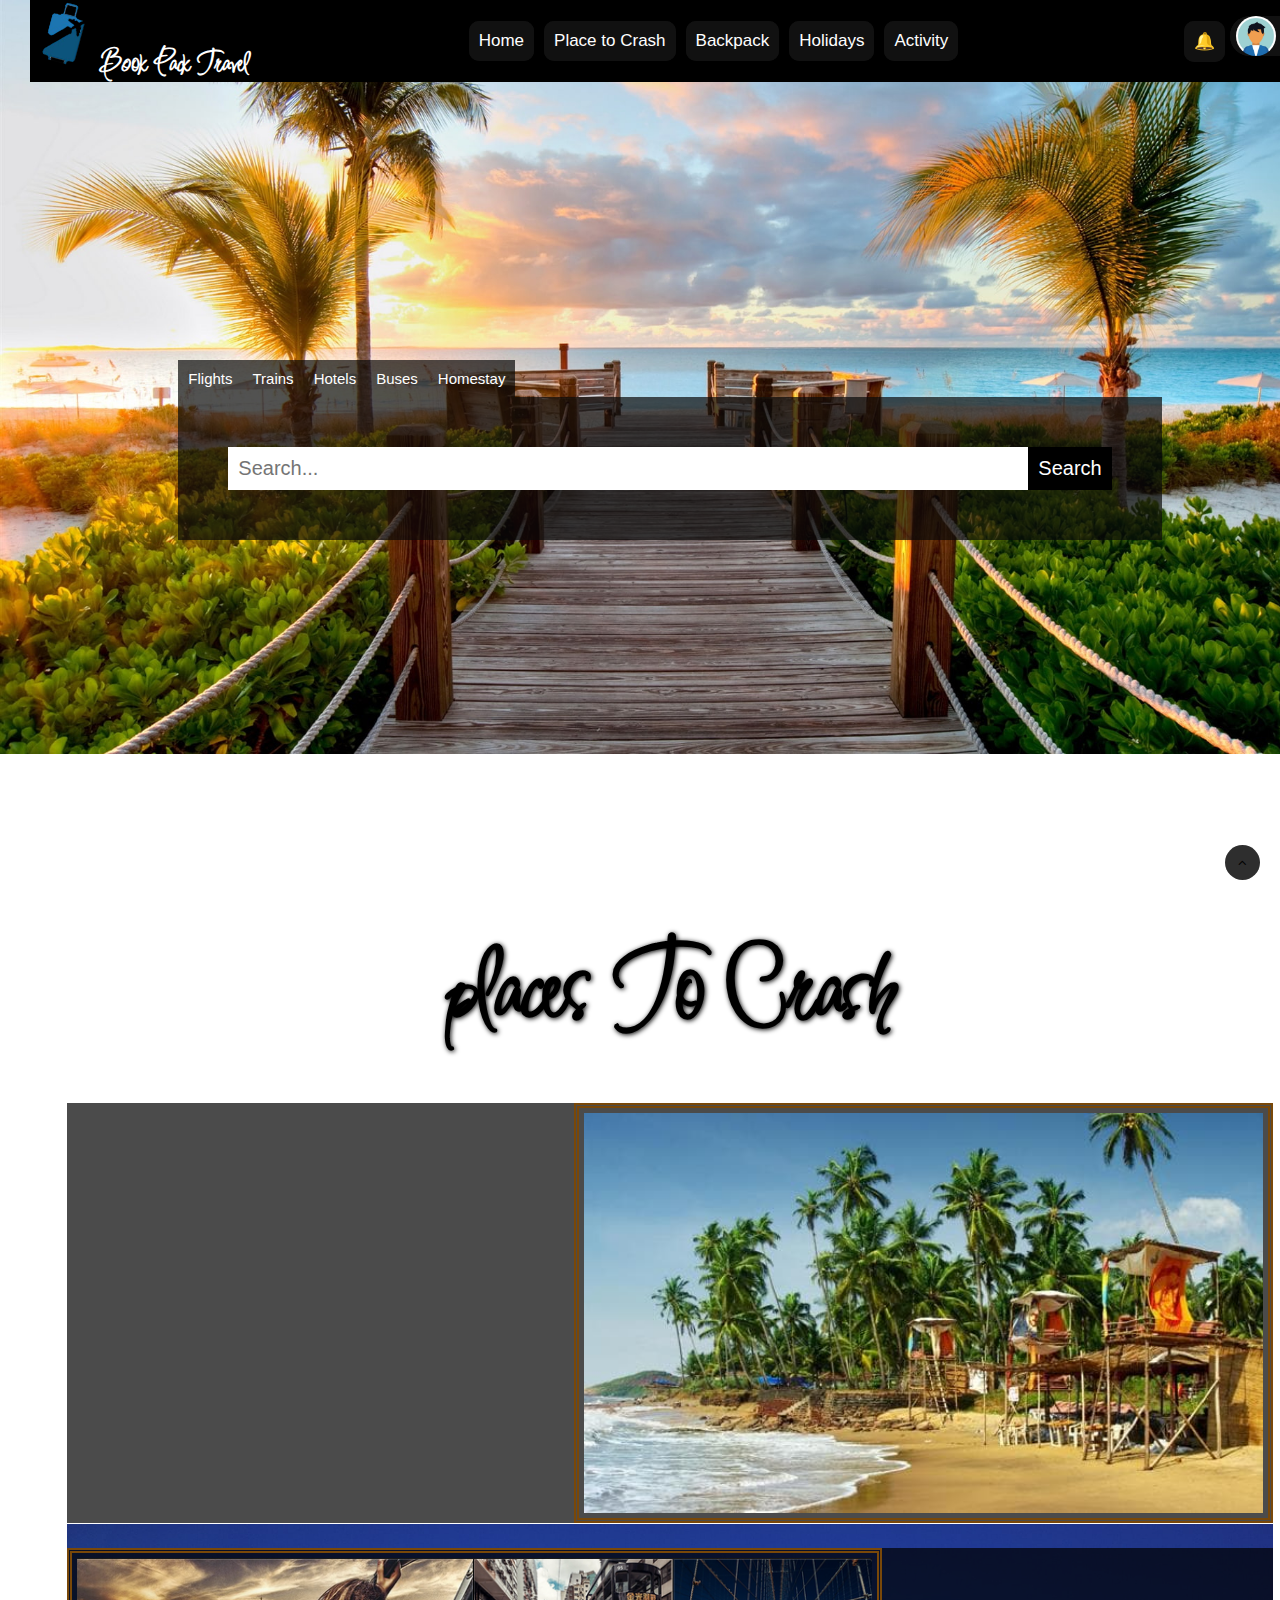
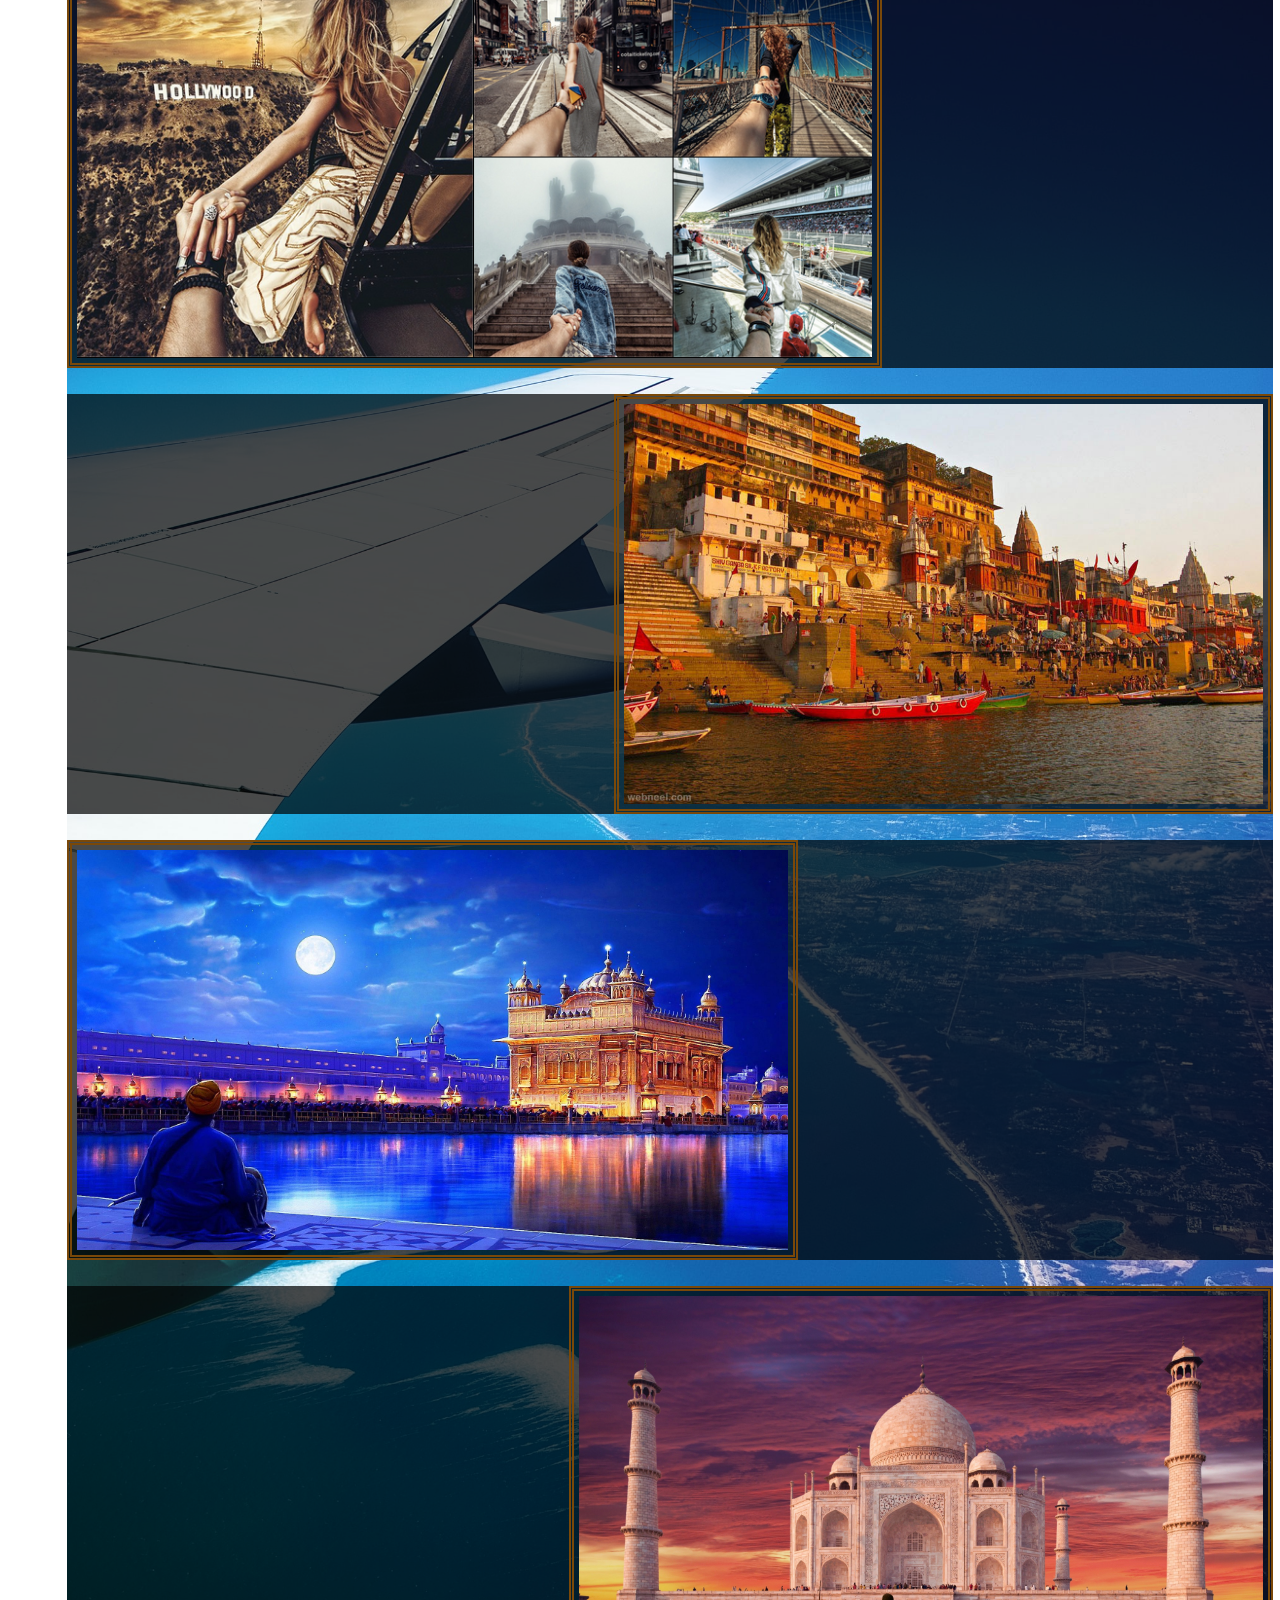
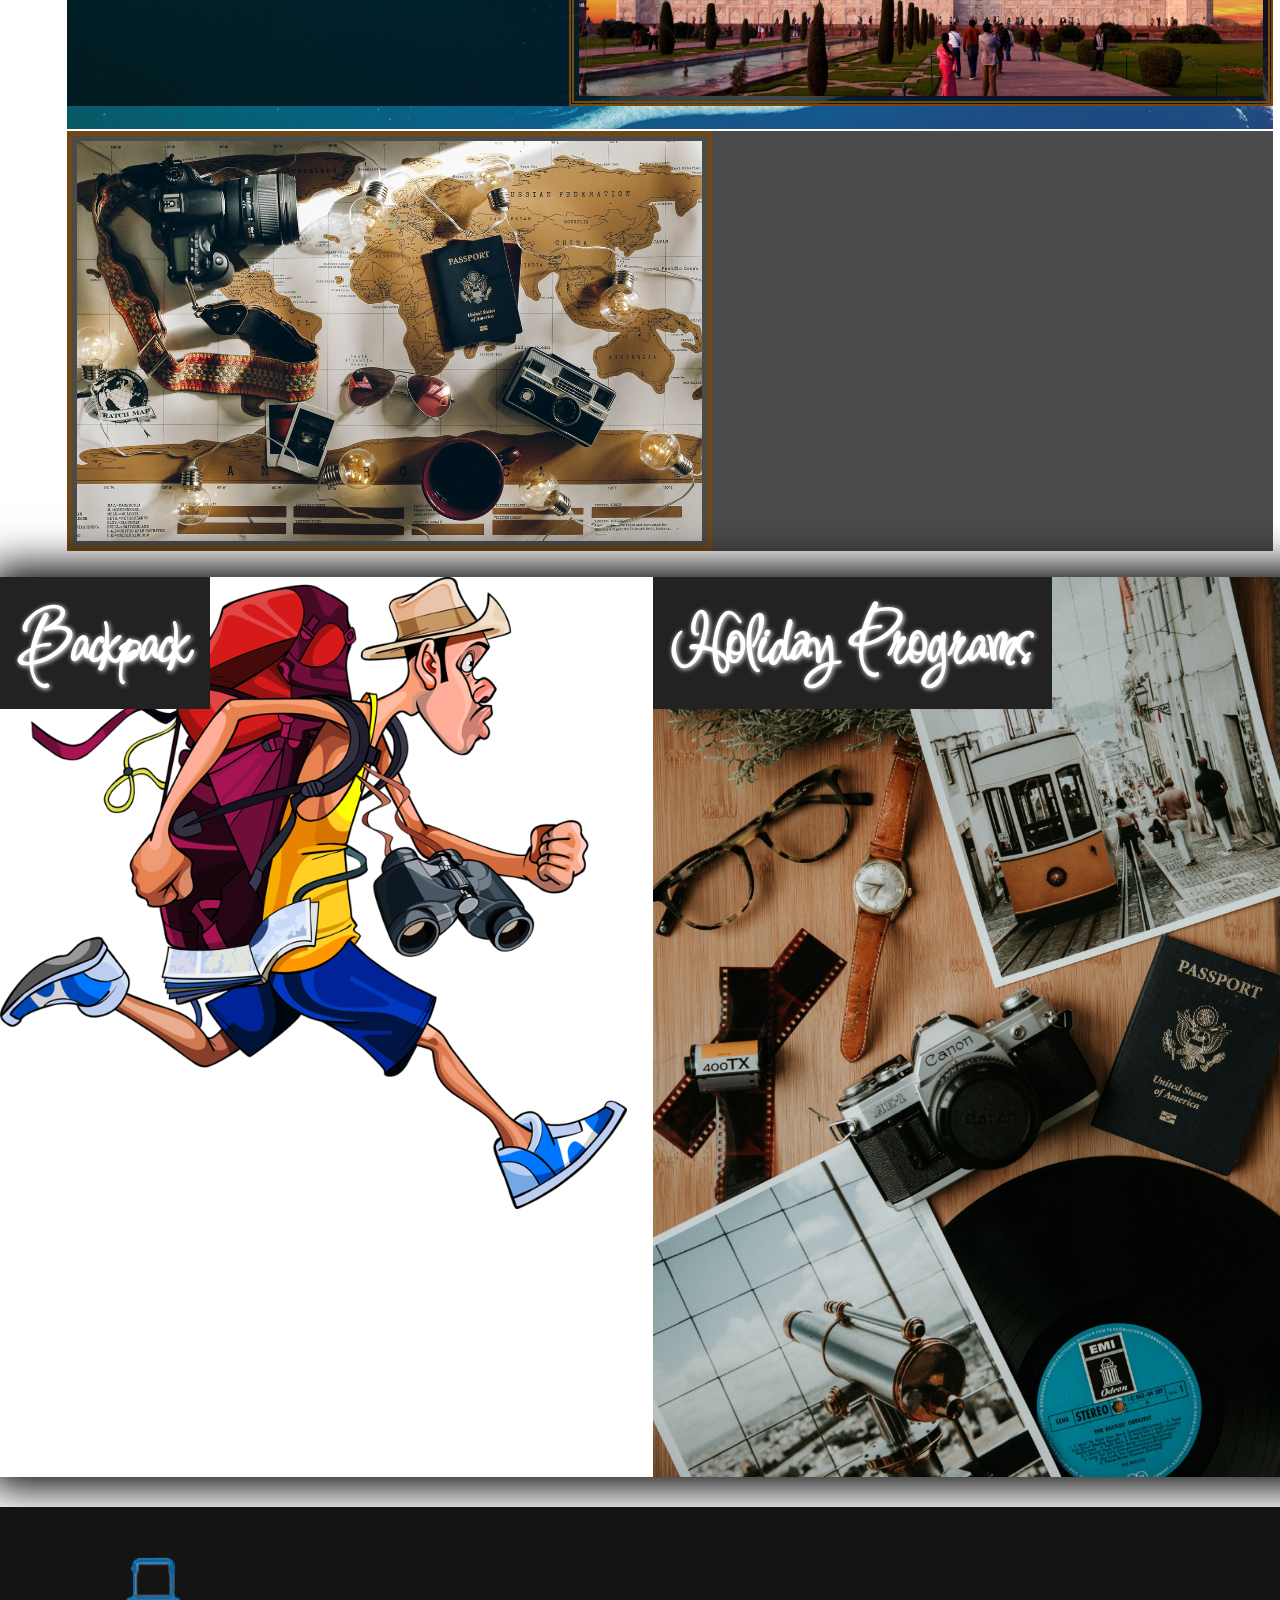
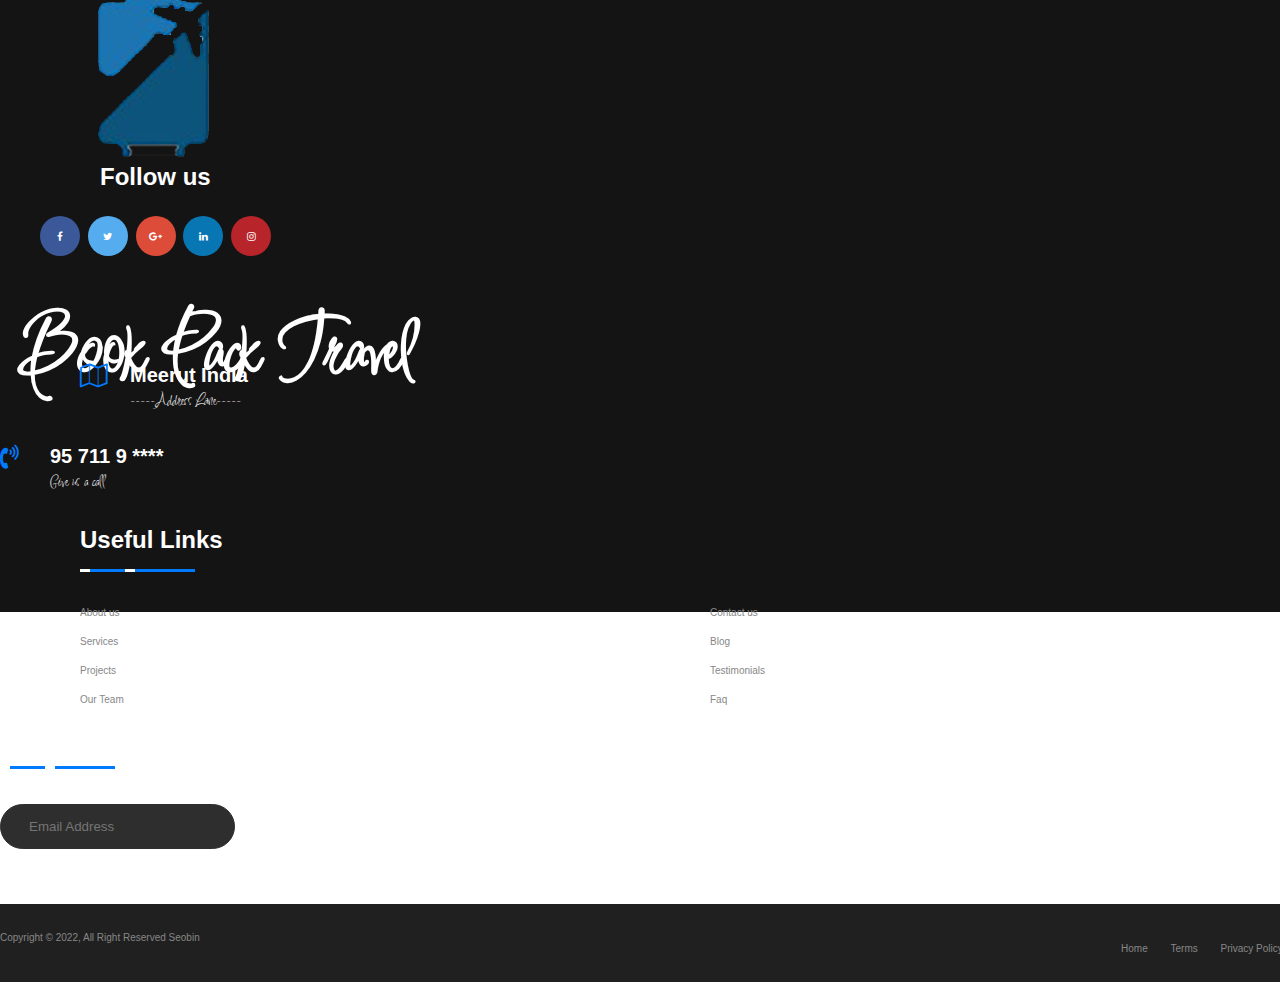
==== index.html @ 467747d4 "Add files via upload" ====
<html>
    <head>
        <title>BookPackTravel</title>
        <link rel = "icon" type = "image/png" href = "images/logo_short.png">
        <!-- Font Awesome -->
        <link href="https://cdnjs.cloudflare.com/ajax/libs/font-awesome/6.0.0/css/all.min.css" rel="stylesheet"/>
        <!-- Google Fonts -->
        <link href="https://fonts.googleapis.com/css?family=Roboto:300,400,500,700&display=swap" rel="stylesheet"/>
        <!-- MDB -->
        <link href="https://cdnjs.cloudflare.com/ajax/libs/mdb-ui-kit/3.11.0/mdb.min.css"rel="stylesheet"/>
        <link rel="preconnect" href="https://fonts.googleapis.com">
        <link rel="preconnect" href="https://fonts.gstatic.com" crossorigin>
        <link href="https://fonts.googleapis.com/css2?family=Inspiration&display=swap" rel="stylesheet">
        <link rel="stylesheet" href="main.css"/>
        <link rel="stylesheet" href="https://cdnjs.cloudflare.com/ajax/libs/font-awesome/4.7.0/css/font-awesome.css" />
    </head>
    <body>
        <header>
            <span class="headerLogo"><a href="#"><img src="images/logo_short.png">Book Pack Travel</a></span>
            <ul>
                <li>Home</li>
                <li>Place to Crash</li>
                <li>Backpack</li>
                <li>Holidays</li>
                <li>Activity</li>
            </ul>
            <ul>
                <li>&#128276;</li>
                <li class="profileImage"><img src="images/profile.jpg"/>
                <p id="showProfile">&#9698;</p>
                </li>
            </ul>
            <div class="profile" id="profile">
                <ol>
                    <li>Profile</li>
                    <li>My Programs</li>
                    <li>My Account</li>
                    <li onclick="console.log('logout works')">Log out</li>
                </ol>
            </div>
        </header>
        <div class="main">
            <div id="nav">
                <div class="transport">
                    <button>Flights</button>
                    <button>Trains</button>
                    <button>Hotels</button>
                    <button>Buses</button>
                    <button>Homestay</button>
                </div>
                <div class="searchDiv">
                    <input type="text" placeholder="Search..."/>
                    <input type="button" value="Search">
                </div>
            </div>
        </div>
        <h1 class="label">places To Crash</h1>
        <div class="placesToCrash" id="placesToCrash">
            <div class="site">
                <div class="desc"></div>
                <img src="images/pic8.jpg"/>
            </div>
            <div class="site">
                <img src="images/pic2.png"/>
                <div class="desc"></div>
            </div>
            <div class="site">
                <div class="desc"></div>
                <img src="images/pic9.jpg"/>
            </div>
            <div class="site">
                <img src="images/pic10.jpg"/>
                <div class="desc"></div>
            </div>
            <div class="site">
                <div class="desc"></div>
                <img src="images/pic11.jpg"/>
            </div>
            <div class="site">
                <img src="images/pic1.jpeg"/>
                <div class="desc"></div>
            </div>
        </div>

        <div class="submain">
            <span class="backpack">
                <div>
                    <h1 class="label">Backpack</h1>
                    <div id="backpack">
                        
                    </div>
                </div>
            </span>
            <span class="holiday">
                <div>
                    <h1 class="label">Holiday Programs</h1>
                    <div  id="holidays">

                    </div>
                </div>
            </span>
        </div>
        <footer id="dk-footer" class="dk-footer">
            <div class="container">
                <div class="row">
                    <div class="col-md-12 col-lg-4">
                        <div class="dk-footer-box-info">
                            <a href="index.html" class="footer-logo">
                                <img src="images/logo_short.png" alt="footer_logo" class="img-fluid">
                            </a>
                            <div class="footer-social-link">
                                <h3>Follow us</h3>
                                <ul>
                                    <li>
                                        <a href="#">
                                            <i class="fa fa-facebook"></i>
                                        </a>
                                    </li>
                                    <li>
                                        <a href="#">
                                            <i class="fa fa-twitter"></i>
                                        </a>
                                    </li>
                                    <li>
                                        <a href="#">
                                            <i class="fa fa-google-plus"></i>
                                        </a>
                                    </li>
                                    <li>
                                        <a href="#">
                                            <i class="fa fa-linkedin"></i>
                                        </a>
                                    </li>
                                    <li>
                                        <a href="#">
                                            <i class="fa fa-instagram"></i>
                                        </a>
                                    </li>
                                </ul>
                            </div>
                            <!-- End Social link -->
                        </div>
                        <!-- End Footer info -->
                        <div class="footer-awarad">
                            <img src="images/icon/best.png" alt="">
                            <p>Book Pack Travel</p>
                        </div>
                    </div>
                    <!-- End Col -->
                    <div class="col-md-12 col-lg-8">
                        <div class="row">
                            <div class="col-md-6">
                                <div class="contact-us">
                                    <div class="contact-icon">
                                        <i class="fa fa-map-o" aria-hidden="true"></i>
                                    </div>
                                    <!-- End contact Icon -->
                                    <div class="contact-info">
                                        <h3>Meerut India</h3>
                                        <p>-----Address Lane-----</p>
                                    </div>
                                    <!-- End Contact Info -->
                                </div>
                                <!-- End Contact Us -->
                            </div>
                            <!-- End Col -->
                            <div class="col-md-6">
                                <div class="contact-us contact-us-last">
                                    <div class="contact-icon">
                                        <i class="fa fa-volume-control-phone" aria-hidden="true"></i>
                                    </div>
                                    <!-- End contact Icon -->
                                    <div class="contact-info">
                                        <h3>95 711 9 ****</h3>
                                        <p>Give us a call</p>
                                    </div>
                                    <!-- End Contact Info -->
                                </div>
                                <!-- End Contact Us -->
                            </div>
                            <!-- End Col -->
                        </div>
                        <!-- End Contact Row -->
                        <div class="row">
                            <div class="col-md-12 col-lg-6">
                                <div class="footer-widget footer-left-widget">
                                    <div class="section-heading">
                                        <h3>Useful Links</h3>
                                        <span class="animate-border border-black"></span>
                                    </div>
                                    <ul>
                                        <li>
                                            <a href="#">About us</a>
                                        </li>
                                        <li>
                                            <a href="#">Services</a>
                                        </li>
                                        <li>
                                            <a href="#">Projects</a>
                                        </li>
                                        <li>
                                            <a href="#">Our Team</a>
                                        </li>
                                    </ul>
                                    <ul>
                                        <li>
                                            <a href="#">Contact us</a>
                                        </li>
                                        <li>
                                            <a href="#">Blog</a>
                                        </li>
                                        <li>
                                            <a href="#">Testimonials</a>
                                        </li>
                                        <li>
                                            <a href="#">Faq</a>
                                        </li>
                                    </ul>
                                </div>
                                <!-- End Footer Widget -->
                            </div>
                            <!-- End col -->
                            <div class="col-md-12 col-lg-6">
                                <div class="footer-widget">
                                    <div class="section-heading">
                                        <h3>Subscribe</h3>
                                        <span class="animate-border border-black"></span>
                                    </div>
                                    <form action="#">
                                        <div class="form-row">
                                            <div class="col dk-footer-form">
                                                <input type="email" class="form-control" placeholder="Email Address">
                                                <button type="submit">
                                                    <i class="fa fa-send"></i>
                                                </button>
                                            </div>
                                        </div>
                                    </form>
                                    <!-- End form -->
                                </div>
                                <!-- End footer widget -->
                            </div>
                            <!-- End Col -->
                        </div>
                        <!-- End Row -->
                    </div>
                    <!-- End Col -->
                </div>
                <!-- End Widget Row -->
            </div>
            <!-- End Contact Container -->
    
    
            <div class="copyright">
                <div class="container">
                    <div class="row">
                        <div class="col-md-6">
                            <span>Copyright © 2022, All Right Reserved Seobin</span>
                        </div>
                        <!-- End Col -->
                        <div class="col-md-6">
                            <div class="copyright-menu">
                                <ul>
                                    <li>
                                        <a href="#">Home</a>
                                    </li>
                                    <li>
                                        <a href="#">Terms</a>
                                    </li>
                                    <li>
                                        <a href="#">Privacy Policy</a>
                                    </li>
                                    <li>
                                        <a href="#">Contact</a>
                                    </li>
                                </ul>
                            </div>
                        </div>
                        <!-- End col -->
                    </div>
                    <!-- End Row -->
                </div>
                <!-- End Copyright Container -->
            </div>
            <!-- End Copyright -->
            <!-- Back to top -->
            <div id="back-to-top" class="back-to-top">
                <button class="btn btn-dark" title="Back to Top" style="display: block;">
                    <i class="fa fa-angle-up"></i>
                </button>
            </div>
            <!-- End Back to top -->
    </footer>
        <script src="main.js"/>
        <!-- MDB -->
        <script
        type="text/javascript"
        src="https://cdnjs.cloudflare.com/ajax/libs/mdb-ui-kit/3.11.0/mdb.min.js"
        ></script>
    </body>
</html>
---- main.css ----
*{
    margin:0;
    outline:0;
    border:0;
}
body {
    font-size: 10px;
    font-family: poppin, Helvetica, sans-serif;
    margin:0;
    outline:0;
    display: flex;
    flex-direction: column;
    flex-wrap: nowrap;
    justify-content: space-around;
    align-content: space-around;
    align-items: center;
    min-width: 1340px;
    width:100%;
}

header{
    display: flex;
    flex-wrap: wrap;
    flex-direction: row;
    position:fixed;
    background: #262b3100;
    color: #fff;
    justify-content: space-between;
    min-height: max-content;
    max-height: max-content;
    align-content: flex-end;
    position:absolute;
    top:0;
    align-items: center;
    min-width: 100%;
    position:fixed;
    background: #000;
    z-index: 999;
}

.profileImage{
    padding: 0;
    margin: 0;
    border-radius: 100px 100px 100px 100px;
    overflow: hidden;
    height: 40px;
    width: 80px;
    display: flex;
    flex-direction: row;
    flex-wrap: nowrap;
    justify-content: space-around;
    align-items: center;
}
.profileImage p{
    transform: rotate(45deg);
    transition: all 0.2s;
    margin:1px;
}
.profileImage p:hover{
    color:blueviolet;
}

.profile{
    display:none;
    position:absolute;
    right:0;
    top:50px;
}
header li img{
    max-width: 40px;
    margin:0;
    padding:0;
    border-radius: 100px 100px 100px 100px;
}
header a img{
    width:70px;
    transform: rotate(15deg);
    padding-bottom: 5px;
}
header a{
    color: inherit;
    font-family: "Inspiration",fantasy;
    font-size: 30px;
    font-weight: bolder;
}
a{
    cursor: pointer;
    text-decoration: none;
}
header ul{
    padding:10px;
}
ul{
    margin-block-start: 1em;
    margin-block-end: 1em;
    margin-inline-start: 0px;
    margin-inline-end: 0px;
    padding-inline-start: 40px;
    
}
header ul{
    list-style-type: none;
    list-style: none;
    padding:0;
    margin:0;
    right:20px;
}
header ul li{
    float:left;
    padding:10px;
    margin:5px;
    cursor:pointer;
    background: transparent;
    font-family:'Gill Sans', 'Gill Sans MT', Calibri, 'Trebuchet MS', sans-serif;
    font-weight:lighter;
    font-size: 17px;
}
header ul li{
    outline: none;
    color: #fff;
    background: #111;
    position: relative;
    z-index: 0;
    border-radius: 10px;
}
header ul li:before{
    content: '';
    background: linear-gradient(45deg, #ff0000, #ff7300, #fffb00, #48ff00, #00ffd5, #002bff, #7a00ff, #ff00c8, #ff0000);
    position: absolute;
    top: -2px;
    left:-2px;
    background-size: 400%;
    z-index: -1;
    filter: blur(5px);
    width: calc(100% + 4px);
    height: calc(100% + 4px);
    animation: glowing 20s linear infinite;
    opacity: 0;
    transition: opacity .3s ease-in-out;
    border-radius: 10px;
}
.main{
    top:10%;
	height:100%;
	width:100%;
	background:linear-gradient(to bottom, #19547b,#ffd89b);
	z-index:0;
    background-image: url("images/pic7.jpg");
    background-size: 100%;
    background-repeat: no-repeat;
    display: flex;
    flex-wrap: nowrap;
    flex-direction: column;
    align-content: space-around;
    align-items: center;
    justify-content: center;
}
.transport button{
    padding:10px;
    font-family: "poppins",sans-serif;
    font-size: 15px;
    background: rgba(9, 9, 9, 0.7);
    color:#fff;
    font-weight: 500;
}

.label{
    font-family: "Inspiration",fantasy;
    font-size: 108px;
    text-shadow: 1px 1px 5px;
    padding:20px;
    cursor: pointer;
}
.transport button:hover{
    background: rgb(253, 3, 3);
}

#nav{
    display: flex;
    flex-direction: column;
    flex-wrap: nowrap;
    align-items: flex-start;
}
.searchDiv{
    display: flex;
    flex-wrap: nowrap;
    flex-direction: row;
    align-content: space-around;
    align-items: center;
    justify-content: space-evenly;
    padding:50px;
    background: rgba(9,9,9,0.7);
}
.searchDiv input[type=text]{
    padding:10px;
    color:darkblue;
    width:800px;
    font-size: 20px;
}

.searchDiv input[type=button]{
    padding:10px;
    color:#fff;
    font-size: 20px;
    background: #000;
}

.transport{
    display: flex;
    flex-wrap: nowrap;
    flex-direction: row;
    align-content: space-around;
    align-items: center;
    justify-content: space-evenly;
}

header ul li:active{
    color:#000;
}
header ul li:active:after{
    background:transparent;
}
header ul li:hover:before{
    opacity:1;
}
header ul li:after{
    z-index: -1;
    content: '';
    position: absolute;
    width: 100%;
    height: 100%;
    background: #111;
    left: 0;
    top: 0;
    border-radius: 10px;
}
@keyframes glowing {
    0% { background-position: 0 0; }
    50% { background-position: 400% 0; }
    100% { background-position: 0 0; }
}
header ol{
    list-style-type: none;
    list-style: none;
    padding:0;
    margin:0;
    right:20px;
}
header ol li{
    padding:10px;
    margin:0;
    cursor:pointer;
    background: transparent;
    font-family:poppins, sans-serif;
    font-weight:lighter;
    font-size: 14px;
    background:#111111;
}
header li:hover{
    color:rgb(255, 255, 255);
    background:rgba(27, 27, 27, 0.714);
    font-weight: bold;
}

headerLogo{
    text-decoration:none;
    border: 0;
    outline: 0;
    vertical-align: baseline;
    background: transparent;
}

.placesToCrash{
    width:100%;
    background: url("images/pic4.jpg");
    background-size: 90%;
    background-repeat: no-repeat;
    background-position: center;
    height:300%;
    display: flex;
    flex-direction: column;
    flex-wrap: nowrap;
    align-items: center;
    justify-content: space-evenly;
}
.placesToCrash img{
    border: 5px double rgb(121, 72, 9);
    box-shadow: 0 0 20 10 black;
    padding:5px;
    margin:0;
    height:400px;
}

.site{
    background: rgba(0, 0, 0, 0.705);
    width:90%;
    display: flex;
    justify-content: space-between;
    align-content: stretch;
    align-items: stretch;
    flex-direction: row;
    flex-wrap: nowrap;
}



.backpack{
    position:absolute;
    width:49%;
    left:0;
    height:100%;
    background: url("images/pic5.png");
    background-size: 100%;
    background-repeat: no-repeat;
}

.holiday{
    position:absolute;
    right:0;
    background:url("images/pic3.jpg");
    background-size: 100%;
    background-repeat: no-repeat;
    width:49%;
    height:100%;
    
}
.submain{
    width:100%;
    height:100%;
    box-shadow: 0px 0px 40px 10px black;
}

.submain .label{
    font-size: 72px;
    color:#fff;
    background: #222;
    position:absolute;
}

footer{
    margin-top:30px;
    width:100%;
    height:70%;
    background: #111;
}

.footer-widget p {
    margin-bottom: 27px;
}
p {
    font-family: 'Nunito', sans-serif;
    font-size: 16px;
    line-height: 28px;
}

   .animate-border {
  position: relative;
  display: block;
  width: 115px;
  height: 3px;
  background: #007bff; }

.animate-border:after {
  position: absolute;
  content: "";
  width: 35px;
  height: 3px;
  left: 0;
  bottom: 0;
  border-left: 10px solid #fff;
  border-right: 10px solid #fff;
  -webkit-animation: animborder 2s linear infinite;
  animation: animborder 2s linear infinite; }

@-webkit-keyframes animborder {
  0% {
    -webkit-transform: translateX(0px);
    transform: translateX(0px); }
  100% {
    -webkit-transform: translateX(113px);
    transform: translateX(113px); } }

@keyframes animborder {
  0% {
    -webkit-transform: translateX(0px);
    transform: translateX(0px); }
  100% {
    -webkit-transform: translateX(113px);
    transform: translateX(113px); } }

.animate-border.border-white:after {
  border-color: #fff; }

.animate-border.border-yellow:after {
  border-color: #F5B02E; }

.animate-border.border-orange:after {
  border-right-color: #007bff;
  border-left-color: #007bff; }

.animate-border.border-ash:after {
  border-right-color: #EEF0EF;
  border-left-color: #EEF0EF; }

.animate-border.border-offwhite:after {
  border-right-color: #F7F9F8;
  border-left-color: #F7F9F8; }

/* Animated heading border */
@keyframes primary-short {
  0% {
    width: 15%; }
  50% {
    width: 90%; }
  100% {
    width: 10%; } }

@keyframes primary-long {
  0% {
    width: 80%; }
  50% {
    width: 0%; }
  100% {
    width: 80%; } } 

p{
    font-family: "Inspiration",fantasy;
}
.dk-footer {
  padding: 75px 0 0;
  background-color: #151414;
  position: relative;
  z-index: 2; }
  .dk-footer .contact-us {
    margin-top: 0;
    margin-bottom: 30px;
    padding-left: 80px; }
    .dk-footer .contact-us .contact-info {
      margin-left: 50px; }
    .dk-footer .contact-us.contact-us-last {
      margin-left: -80px; }
  .dk-footer .contact-icon i {
    font-size: 24px;
    top: -15px;
    position: relative;
    color:#007bff; }

.dk-footer-box-info {
  position: absolute;
  top: 0px;
  background: transparent;
  padding: 40px;
  z-index: 2; }
  .dk-footer-box-info .footer-social-link h3 {
    color: #fff;
    font-size: 24px;
    padding-left:60px ;
    margin-bottom: 25px; }
  .dk-footer-box-info .footer-social-link ul {
    list-style-type: none;
    padding: 0;
    margin: 0; 
}
  .dk-footer-box-info .footer-social-link li {
    display: inline-block; }
  .dk-footer-box-info .footer-social-link a i {
    display: block;
    width: 40px;
    height: 40px;
    border-radius: 50%;
    text-align: center;
    line-height: 40px;
    background: #000;
    margin-right: 5px;
    color: #fff; }
    .dk-footer-box-info .footer-social-link a i.fa-facebook {
      background-color: #3B5998; }
    .dk-footer-box-info .footer-social-link a i.fa-twitter {
      background-color: #55ACEE; }
    .dk-footer-box-info .footer-social-link a i.fa-google-plus {
      background-color: #DD4B39; }
    .dk-footer-box-info .footer-social-link a i.fa-linkedin {
      background-color: #0976B4; }
    .dk-footer-box-info .footer-social-link a i.fa-instagram {
      background-color: #B7242A; }

.footer-awarad {
  margin-top: 299px;
  display: -webkit-box;
  display: -webkit-flex;
  display: -moz-box;
  display: -ms-flexbox;
  display: flex;
  -webkit-box-flex: 0;
  -webkit-flex: 0 0 100%;
  -moz-box-flex: 0;
  -ms-flex: 0 0 100%;
  flex: 0 0 100%;
  -webkit-box-align: center;
  -webkit-align-items: center;
  -moz-box-align: center;
  -ms-flex-align: center;
  align-items: center; }
  .footer-awarad p {
    color: #fff;
    font-size: 80px;
    font-weight: 700;
    margin-left: 20px;
    padding-top: 55px; }

.footer-info-text {
  margin: 26px 0 32px; }

.footer-left-widget {
  padding-left: 80px; }

.footer-widget .section-heading {
  margin-bottom: 35px; }

.footer-widget h3 {
  font-size: 24px;
  color: #fff;
  position: relative;
  margin-bottom: 15px;
  max-width: -webkit-fit-content;
  max-width: -moz-fit-content;
  max-width: fit-content; }

.footer-widget ul {
  width: 50%;
  float: left;
  list-style: none;
  margin: 0;
  padding: 0; }

.footer-widget li {
  margin-bottom: 18px; }

.footer-widget p {
  margin-bottom: 27px; }

.footer-widget a {
  color: #878787;
  -webkit-transition: all 0.3s;
  -o-transition: all 0.3s;
  transition: all 0.3s; }
  .footer-widget a:hover {
    color: #007bff; }

.footer-widget:after {
  content: "";
  display: block;
  clear: both; }

.dk-footer-form {
  position: relative; }
  .dk-footer-form input[type=email] {
    padding: 14px 28px;
    border-radius: 50px;
    background: #2E2E2E;
    border: 1px solid #2E2E2E; }
  .dk-footer-form input::-webkit-input-placeholder, .dk-footer-form input::-moz-placeholder, .dk-footer-form input:-ms-input-placeholder, .dk-footer-form input::-ms-input-placeholder, .dk-footer-form input::-webkit-input-placeholder {
    color: #878787;
    font-size: 14px; }
  .dk-footer-form input::-webkit-input-placeholder, .dk-footer-form input::-moz-placeholder, .dk-footer-form input:-ms-input-placeholder, .dk-footer-form input::-ms-input-placeholder, .dk-footer-form input::placeholder {
    color: #878787;
    font-size: 14px; }
  .dk-footer-form button[type=submit] {
    position: absolute;
    top: 0;
    right: 0;
    padding: 12px 24px 12px 17px;
    border-top-right-radius: 25px;
    border-bottom-right-radius: 25px;
    border: 1px solid #007bff;
    background: #007bff;
    color: #fff; }
  .dk-footer-form button:hover {
    cursor: pointer; }

/* ==========================

    Contact

=============================*/
.contact-us {
  position: relative;
  z-index: 2;
  margin-top: 65px;
  display: -webkit-box;
  display: -webkit-flex;
  display: -moz-box;
  display: -ms-flexbox;
  display: flex;
  -webkit-box-align: center;
  -webkit-align-items: center;
  -moz-box-align: center;
  -ms-flex-align: center;
  align-items: center; }

.contact-icon {
  position: absolute; }
  .contact-icon i {
    font-size: 36px;
    top: -5px;
    position: relative;
    color: #007bff; }

.contact-info {
  margin-left: 75px;
  color: #fff; }
  .contact-info h3 {
    font-size: 20px;
    color: #fff;
    margin-bottom: 0; }

.copyright {
  padding: 28px 0;
  margin-top: 55px;
  background-color: #202020; }
  .copyright span,
  .copyright a {
    color: #878787;
    -webkit-transition: all 0.3s linear;
    -o-transition: all 0.3s linear;
    transition: all 0.3s linear; }
  .copyright a:hover {
    color:#007bff; }

.copyright-menu ul {
  text-align: right;
  margin: 0; }

.copyright-menu li {
  display: inline-block;
  padding-left: 20px; }

.back-to-top {
  position: relative;
  z-index: 2; }
  .back-to-top .btn-dark {
    width: 35px;
    height: 35px;
    border-radius: 50%;
    padding: 0;
    position: fixed;
    bottom: 20px;
    right: 20px;
    background: #2e2e2e;
    border-color: #2e2e2e;
    display: none;
    z-index: 999;
    -webkit-transition: all 0.3s linear;
    -o-transition: all 0.3s linear;
    transition: all 0.3s linear; }
    .back-to-top .btn-dark:hover {
      cursor: pointer;
      background: #FA6742;
      border-color: #FA6742; }
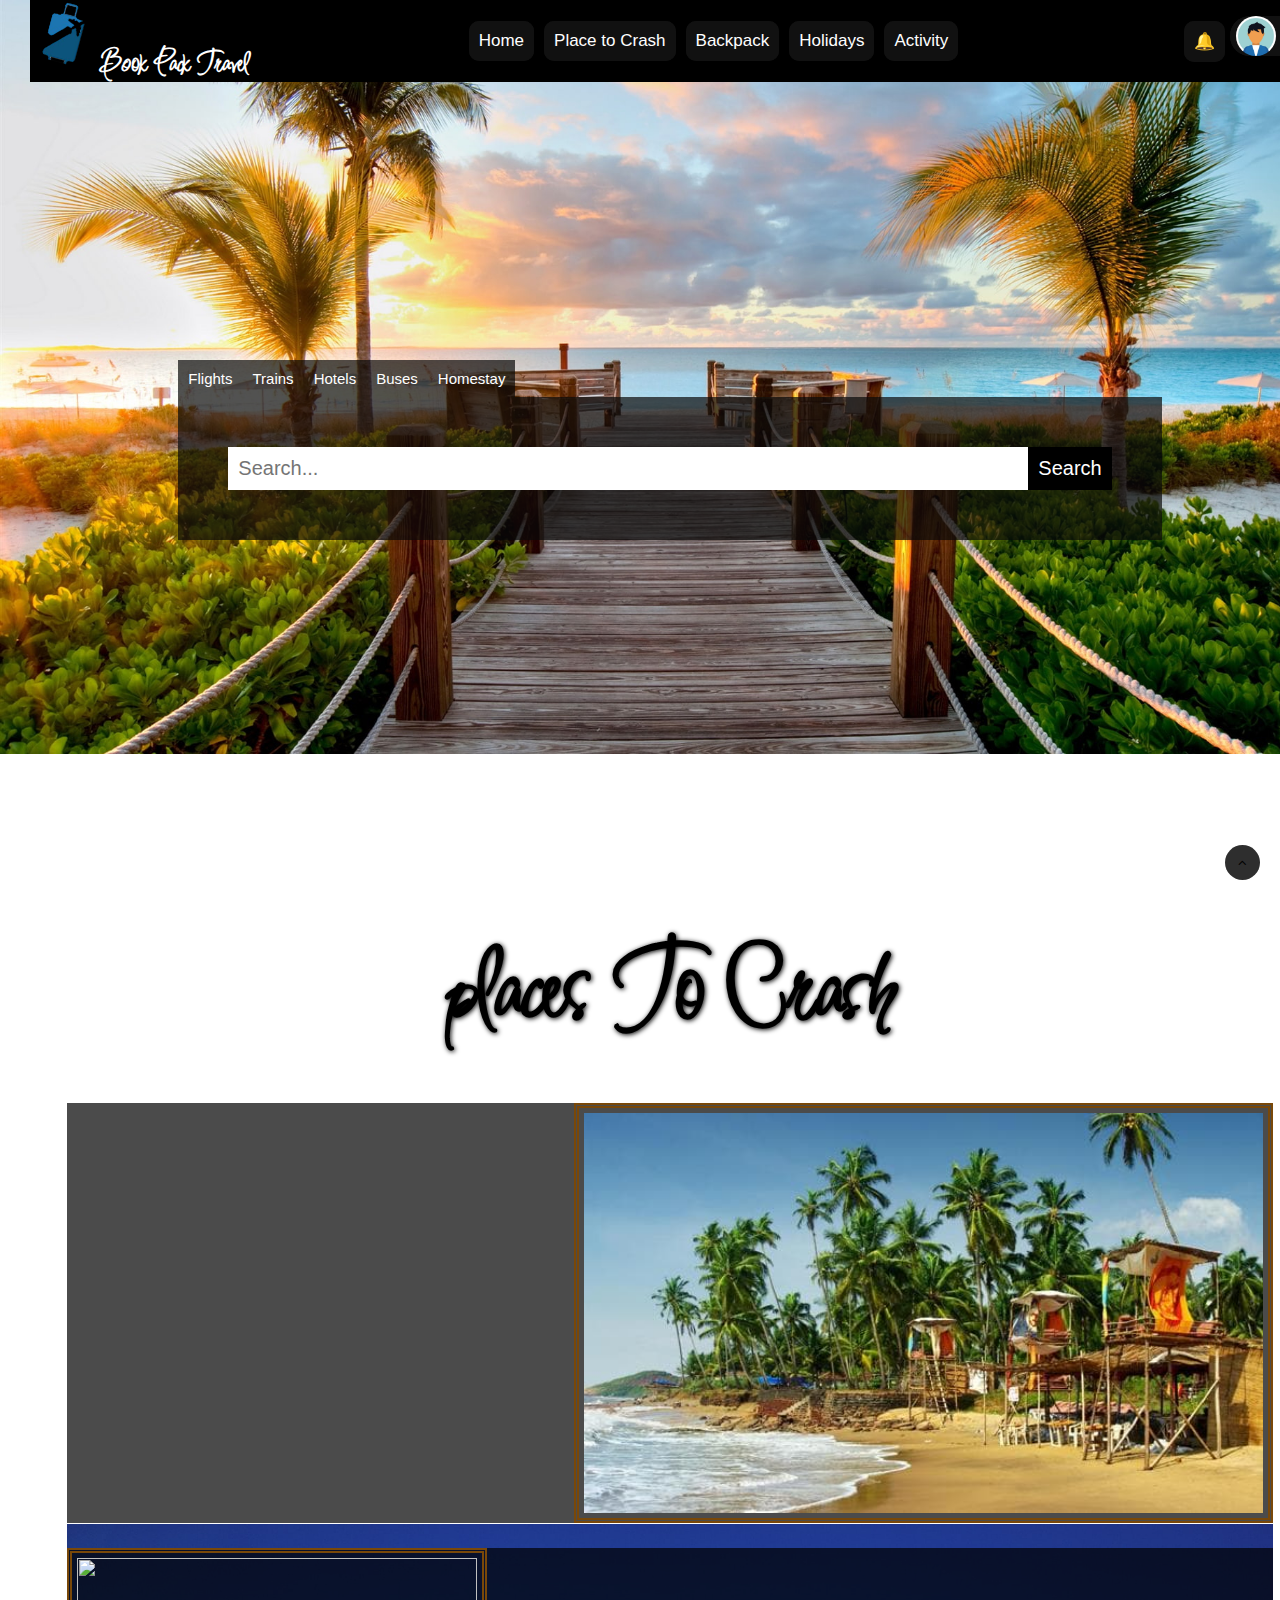
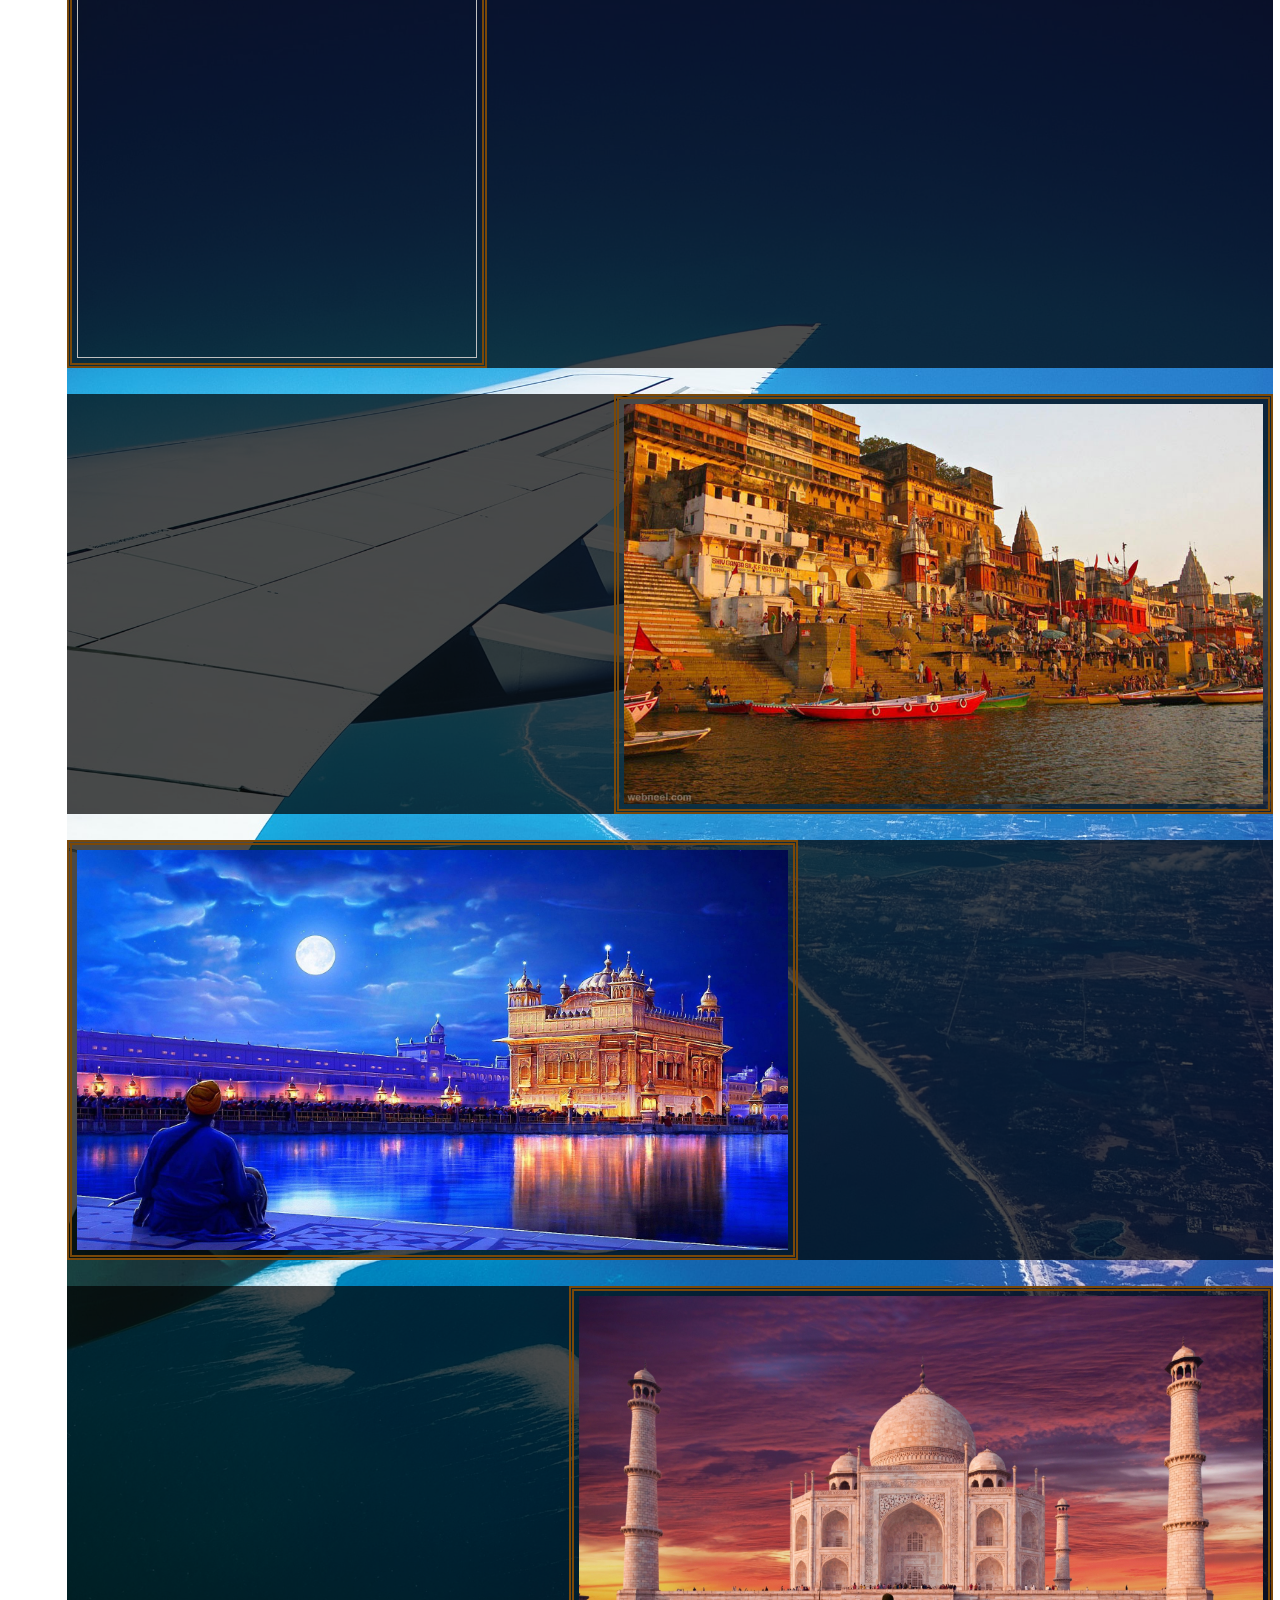
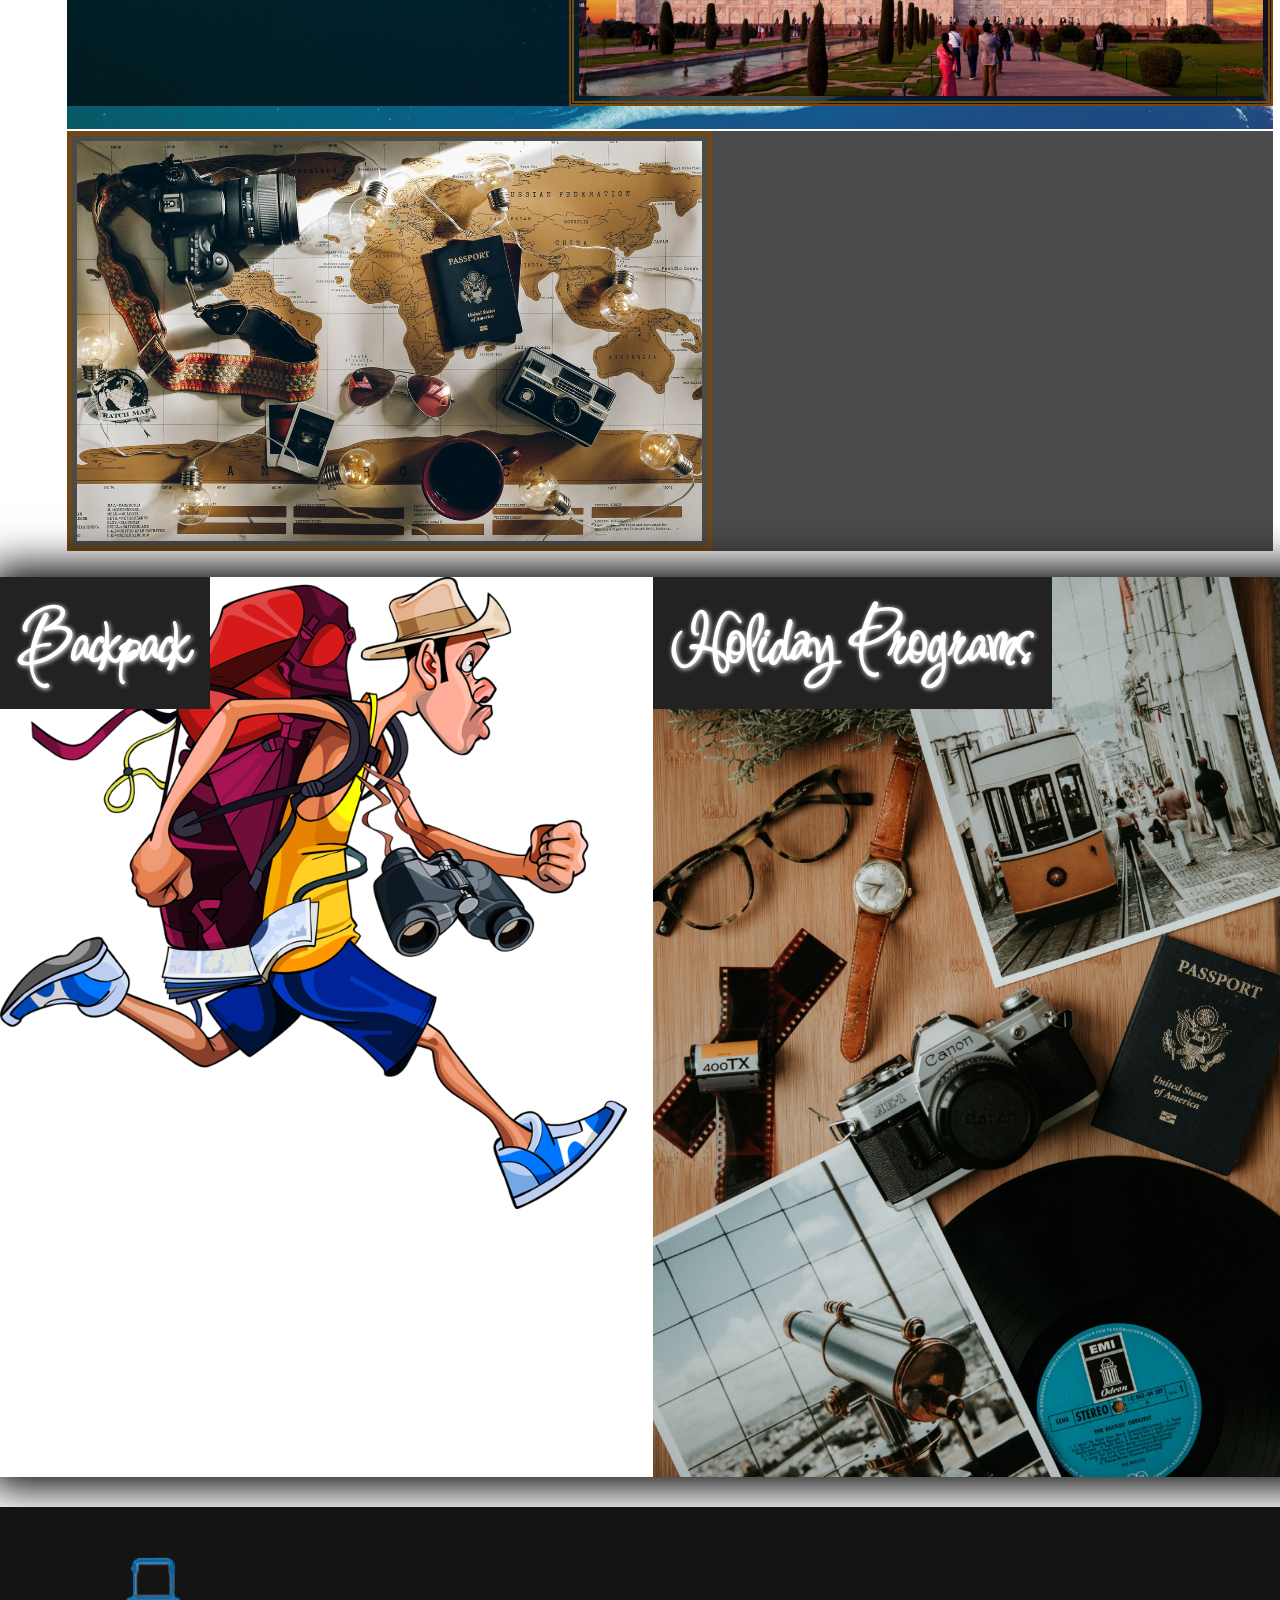
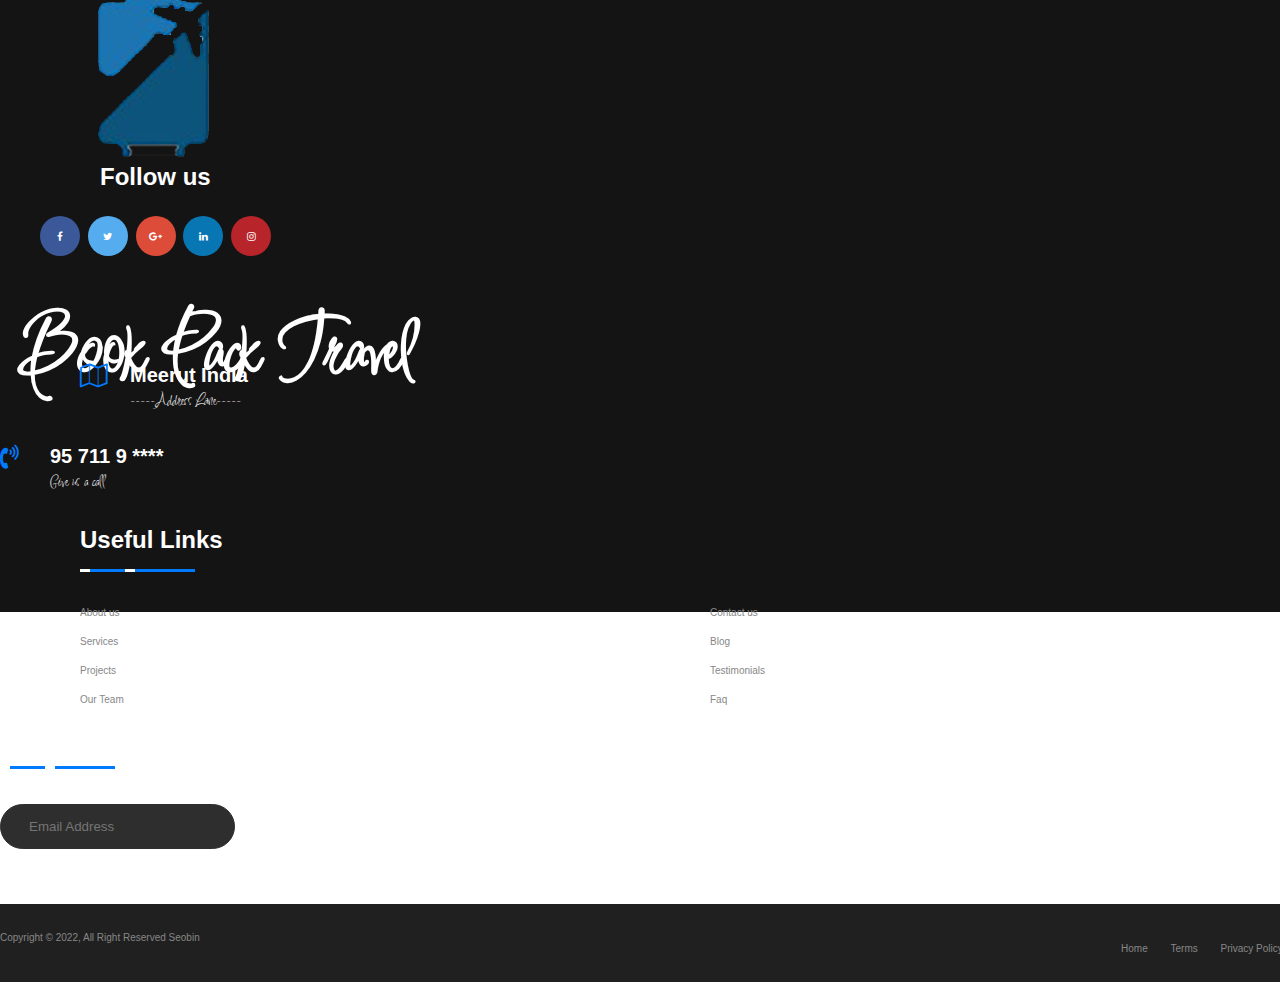
==== commit 8eee28bb: "Update index.html" ====
--- a/index.html
+++ b/index.html
@@ -61,7 +61,7 @@
                 <img src="images/pic8.jpg"/>
             </div>
             <div class="site">
-                <img src="images/pic2.png"/>
+                <img src="https://www.oyorooms.com/travel-guide/wp-content/uploads/2021/05/Leh-Ladakh-2.jpg"/>
                 <div class="desc"></div>
             </div>
             <div class="site">
@@ -298,4 +298,4 @@
         src="https://cdnjs.cloudflare.com/ajax/libs/mdb-ui-kit/3.11.0/mdb.min.js"
         ></script>
     </body>
-</html>+</html>
--- a/main.css
+++ b/main.css
@@ -276,13 +276,14 @@
     background-size: 90%;
     background-repeat: no-repeat;
     background-position: center;
-    height:300%;
+    height:2700px;
     display: flex;
     flex-direction: column;
     flex-wrap: nowrap;
     align-items: center;
     justify-content: space-evenly;
 }
+
 .placesToCrash img{
     border: 5px double rgb(121, 72, 9);
     box-shadow: 0 0 20 10 black;
@@ -656,4 +657,4 @@
     .back-to-top .btn-dark:hover {
       cursor: pointer;
       background: #FA6742;
-      border-color: #FA6742; }+      border-color: #FA6742; }
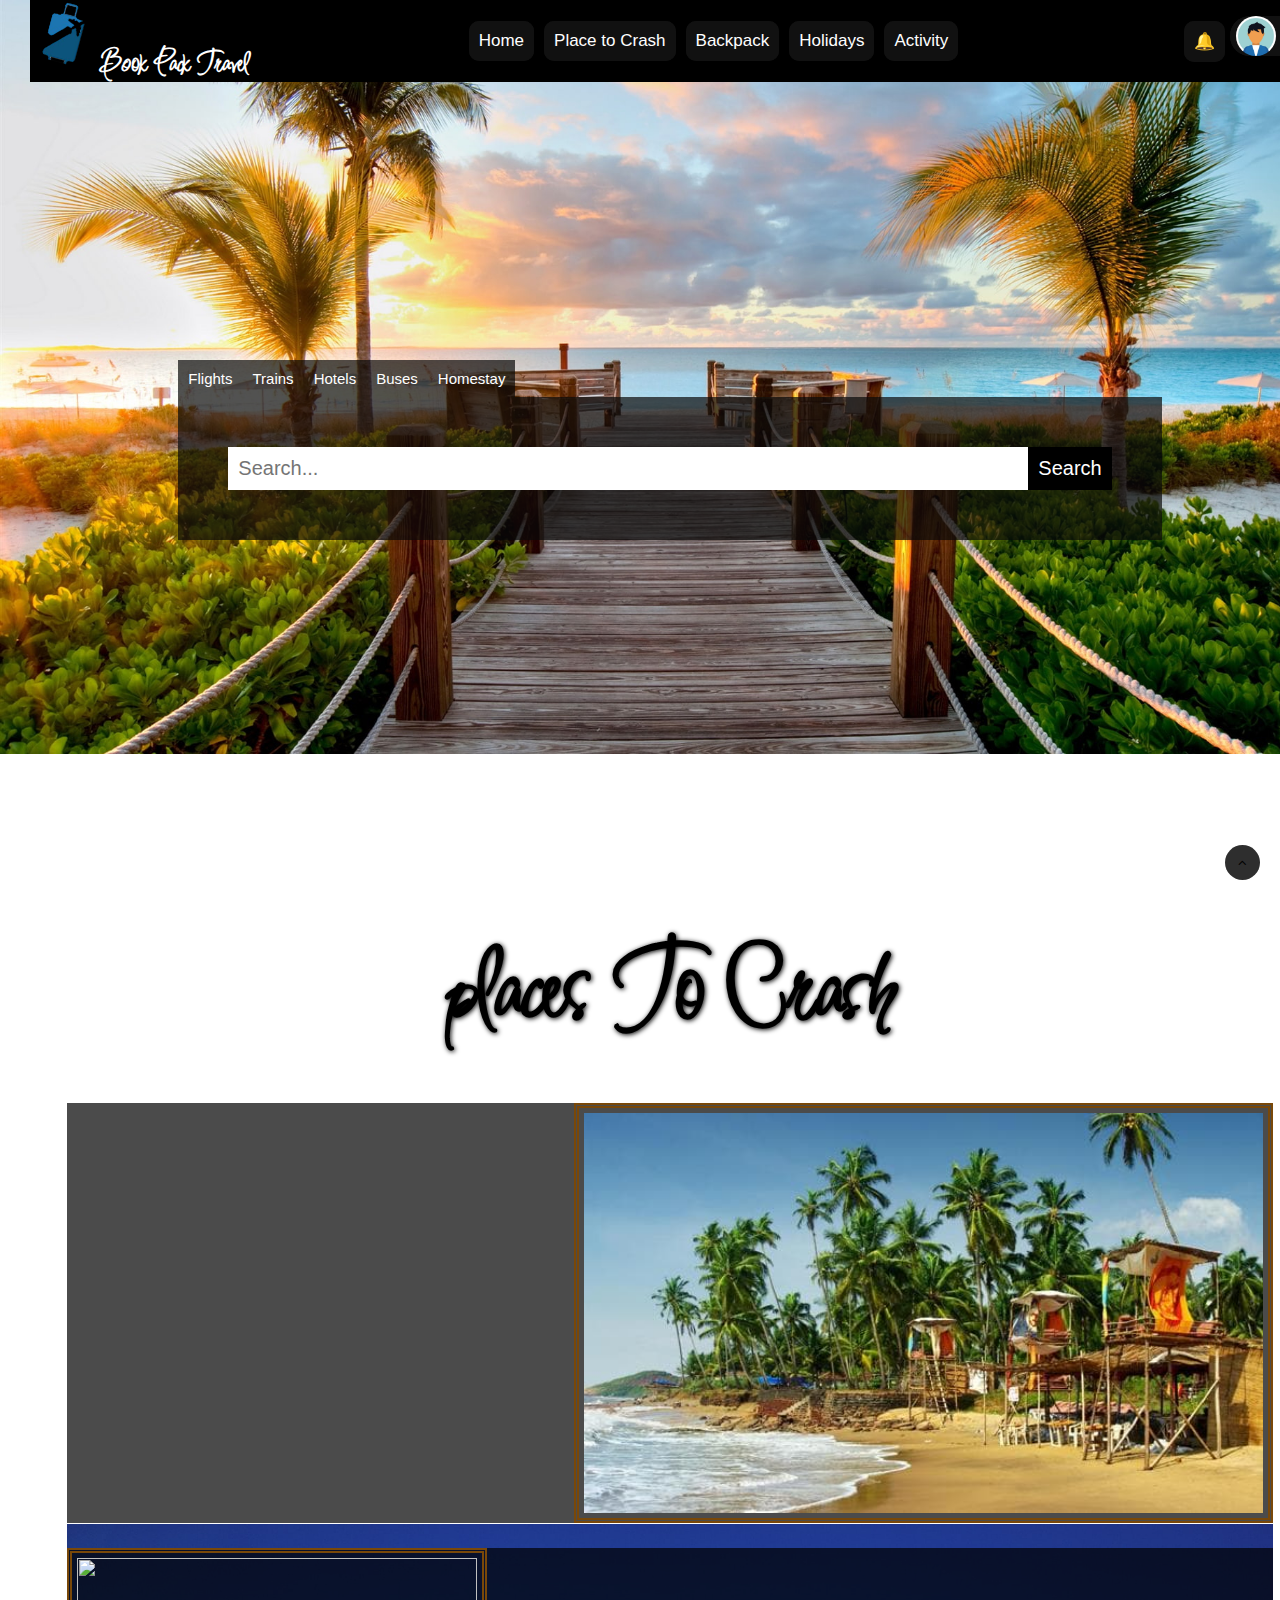
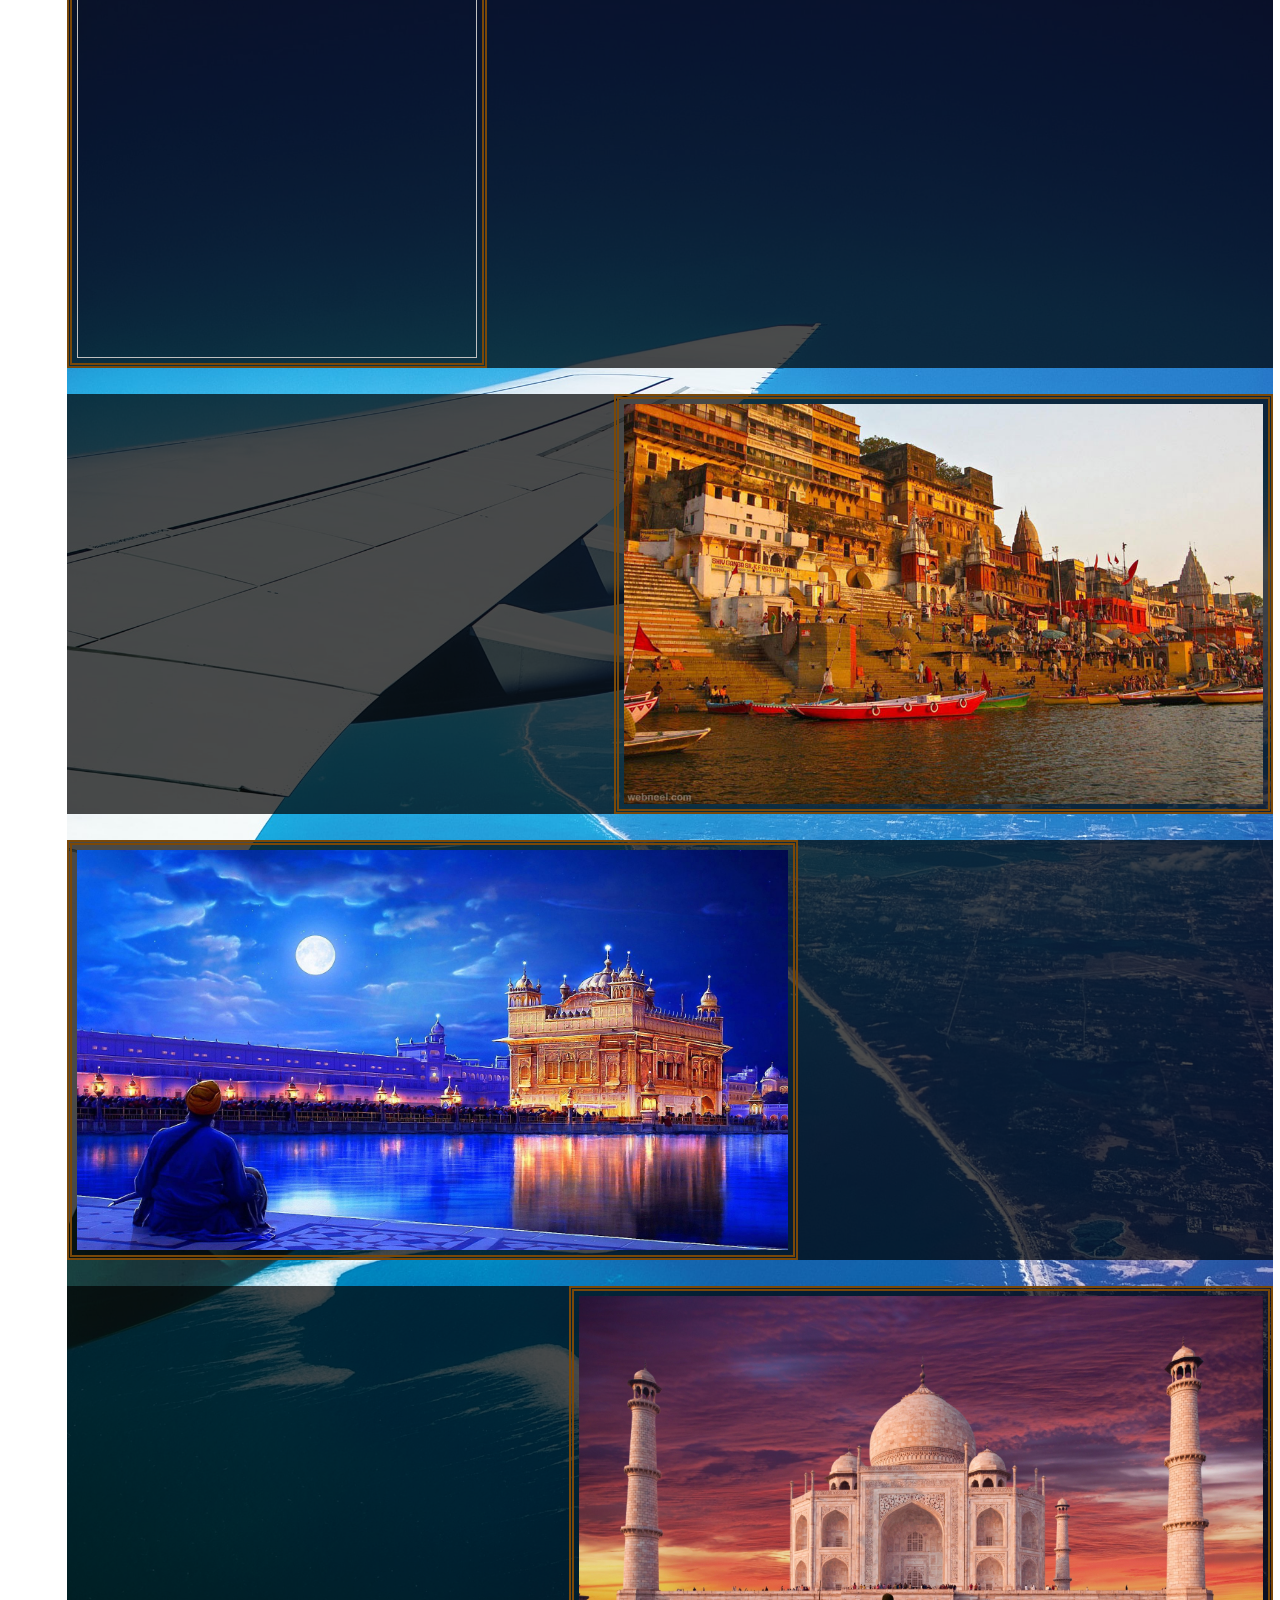
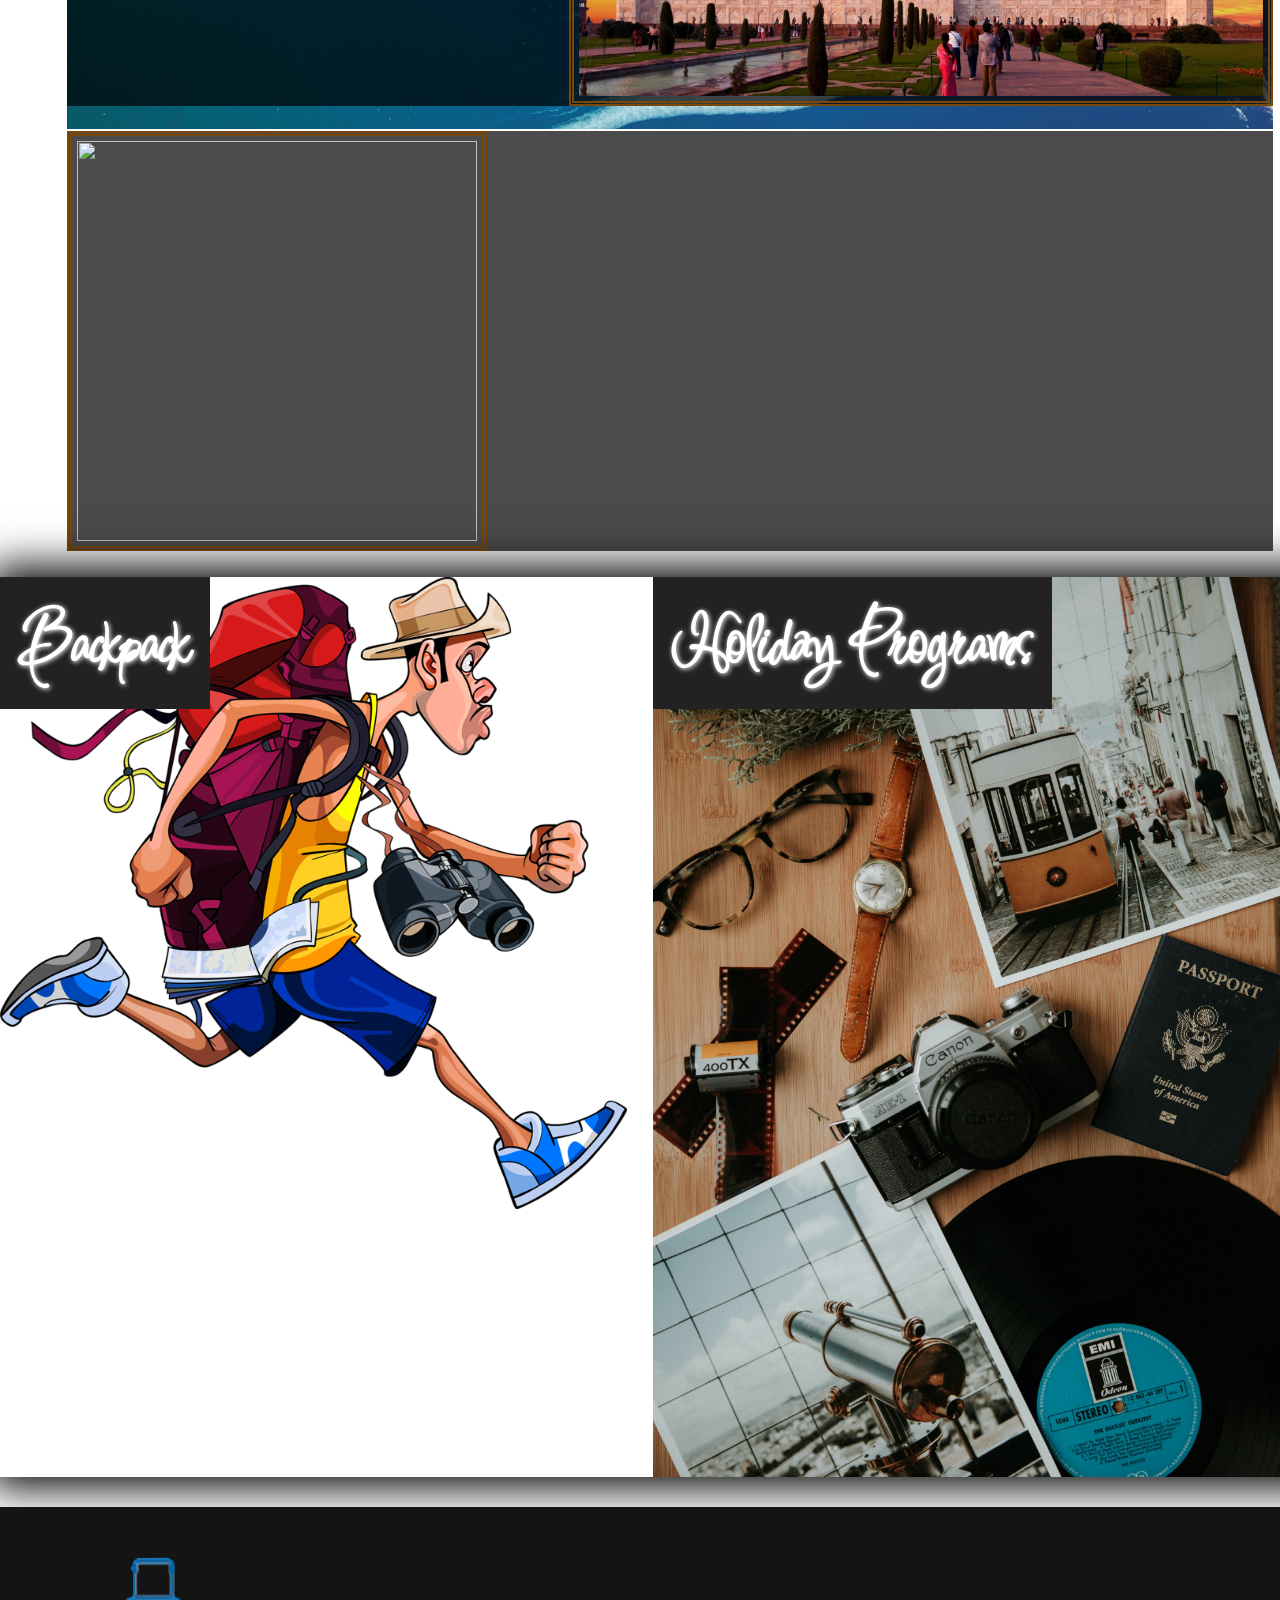
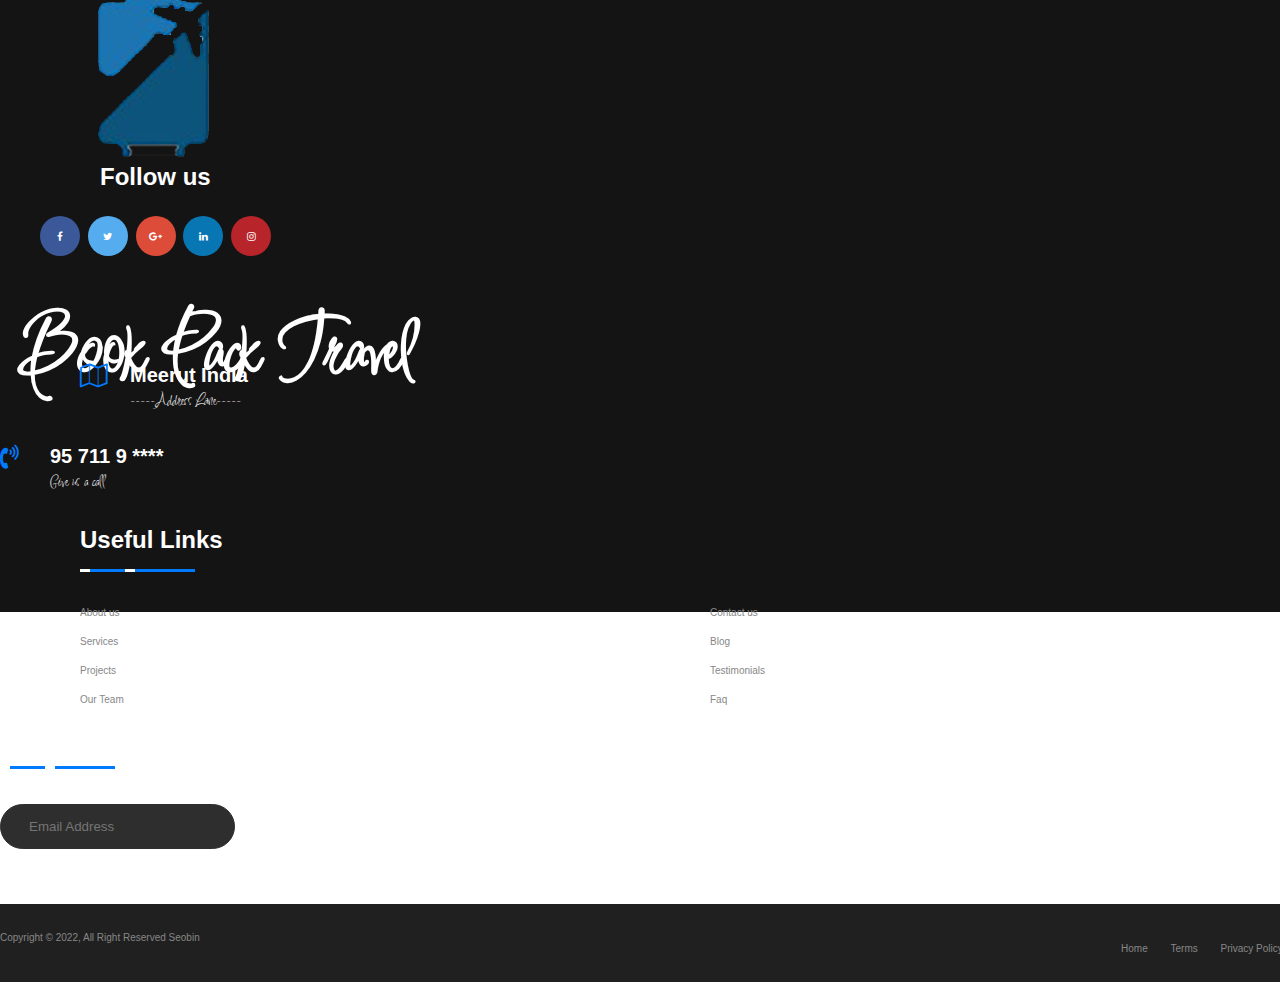
==== commit c1ece0cd: "Update index.html" ====
--- a/index.html
+++ b/index.html
@@ -61,23 +61,23 @@
                 <img src="images/pic8.jpg"/>
             </div>
             <div class="site">
+                <img src="https://www.holidify.com/images/cmsuploads/compressed/5621259188_e74d63cb05_b_20180302140149.jpg"/>
+                <div class="desc"></div>
+            </div>
+            <div class="site">
+                <div class="desc"></div>
+                <img src="images/pic9.jpg"/>
+            </div>
+            <div class="site">
+                <img src="images/pic10.jpg"/>
+                <div class="desc"></div>
+            </div>
+            <div class="site">
+                <div class="desc"></div>
+                <img src="images/pic11.jpg"/>
+            </div>
+            <div class="site">
                 <img src="https://www.oyorooms.com/travel-guide/wp-content/uploads/2021/05/Leh-Ladakh-2.jpg"/>
-                <div class="desc"></div>
-            </div>
-            <div class="site">
-                <div class="desc"></div>
-                <img src="images/pic9.jpg"/>
-            </div>
-            <div class="site">
-                <img src="images/pic10.jpg"/>
-                <div class="desc"></div>
-            </div>
-            <div class="site">
-                <div class="desc"></div>
-                <img src="images/pic11.jpg"/>
-            </div>
-            <div class="site">
-                <img src="images/pic1.jpeg"/>
                 <div class="desc"></div>
             </div>
         </div>
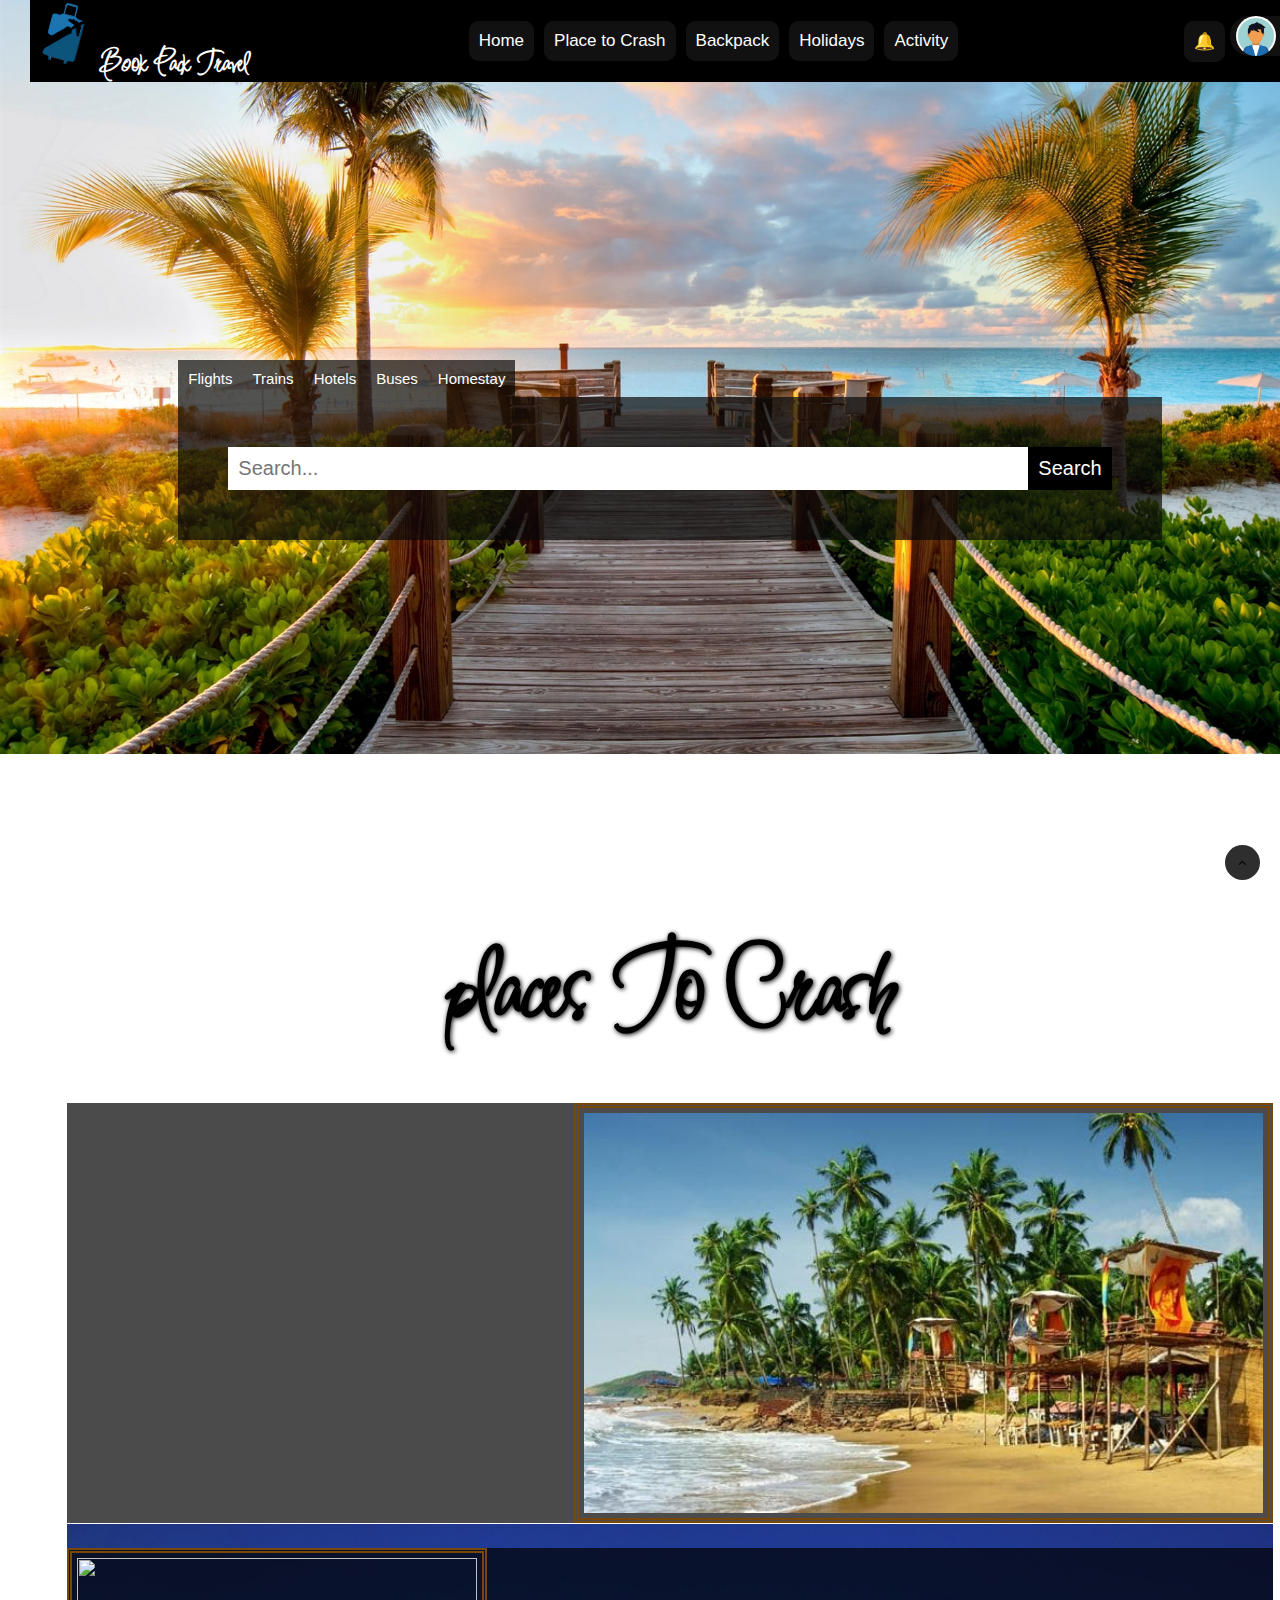
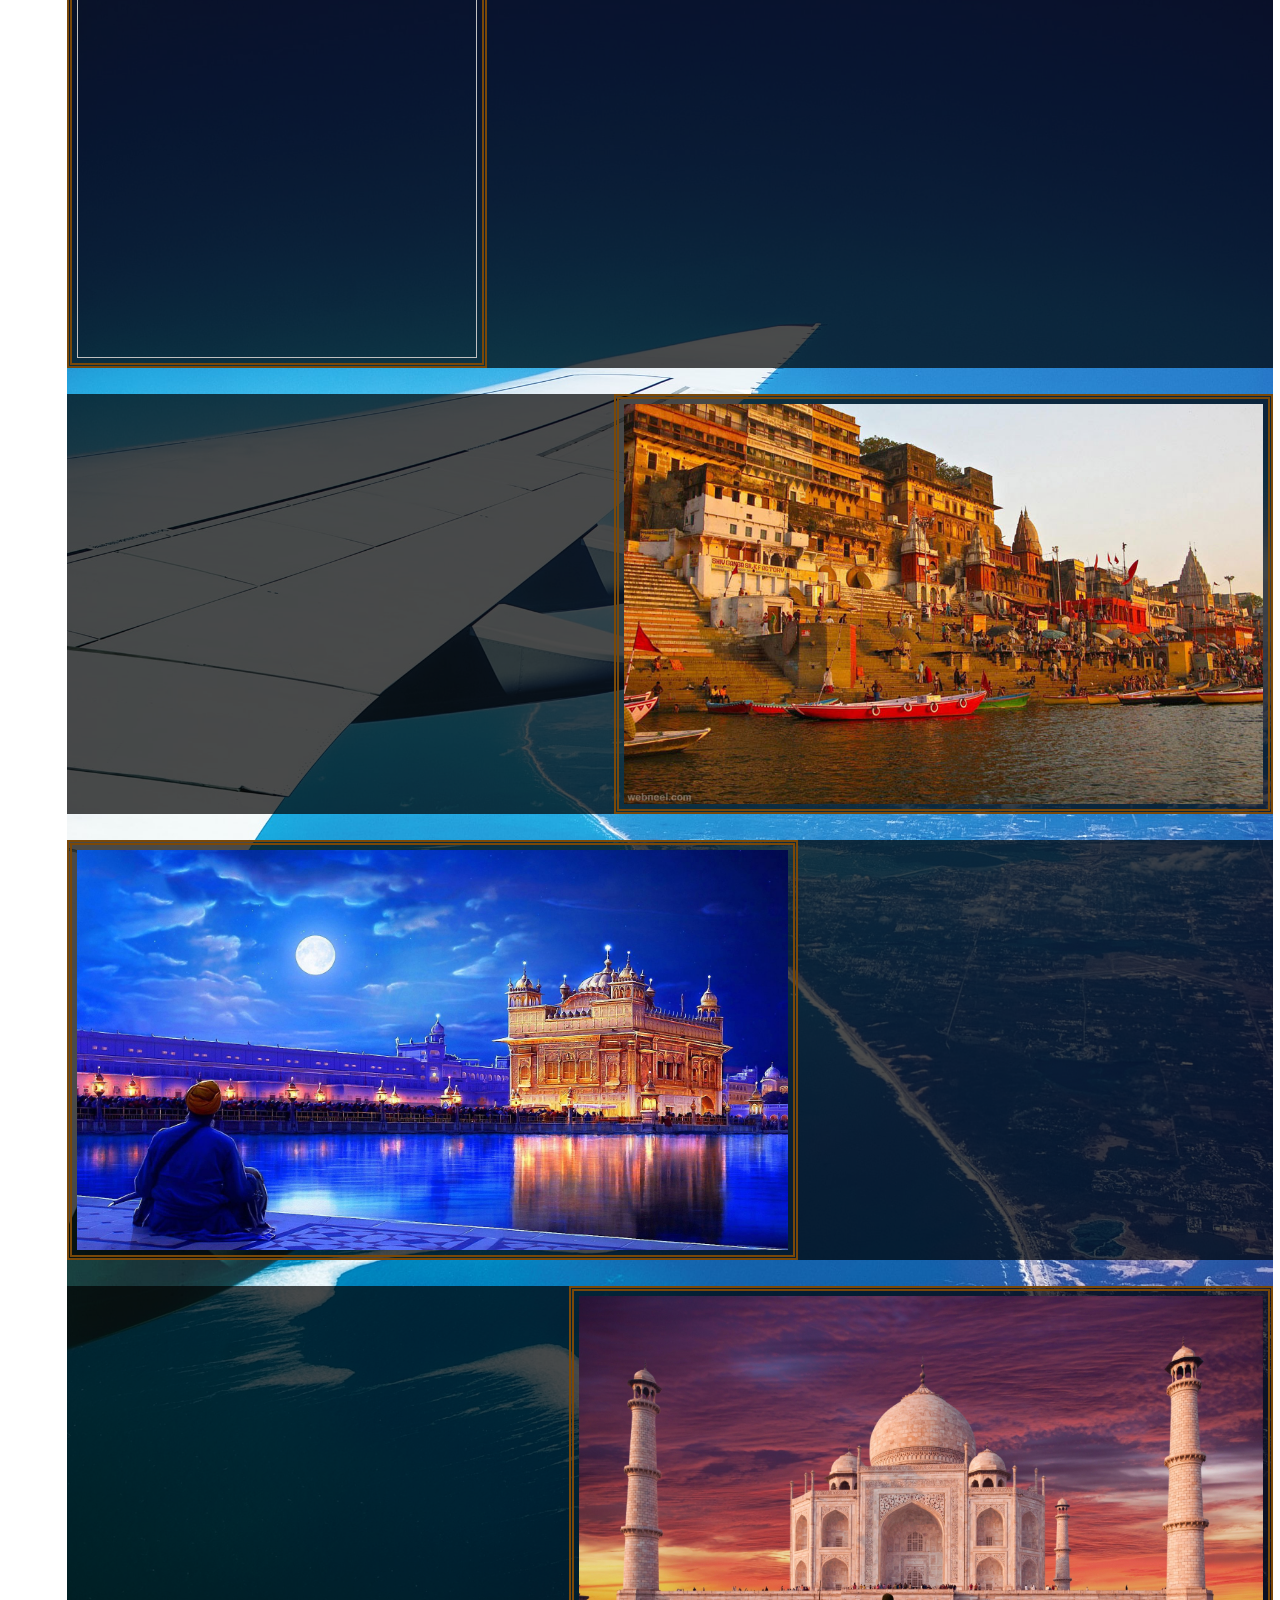
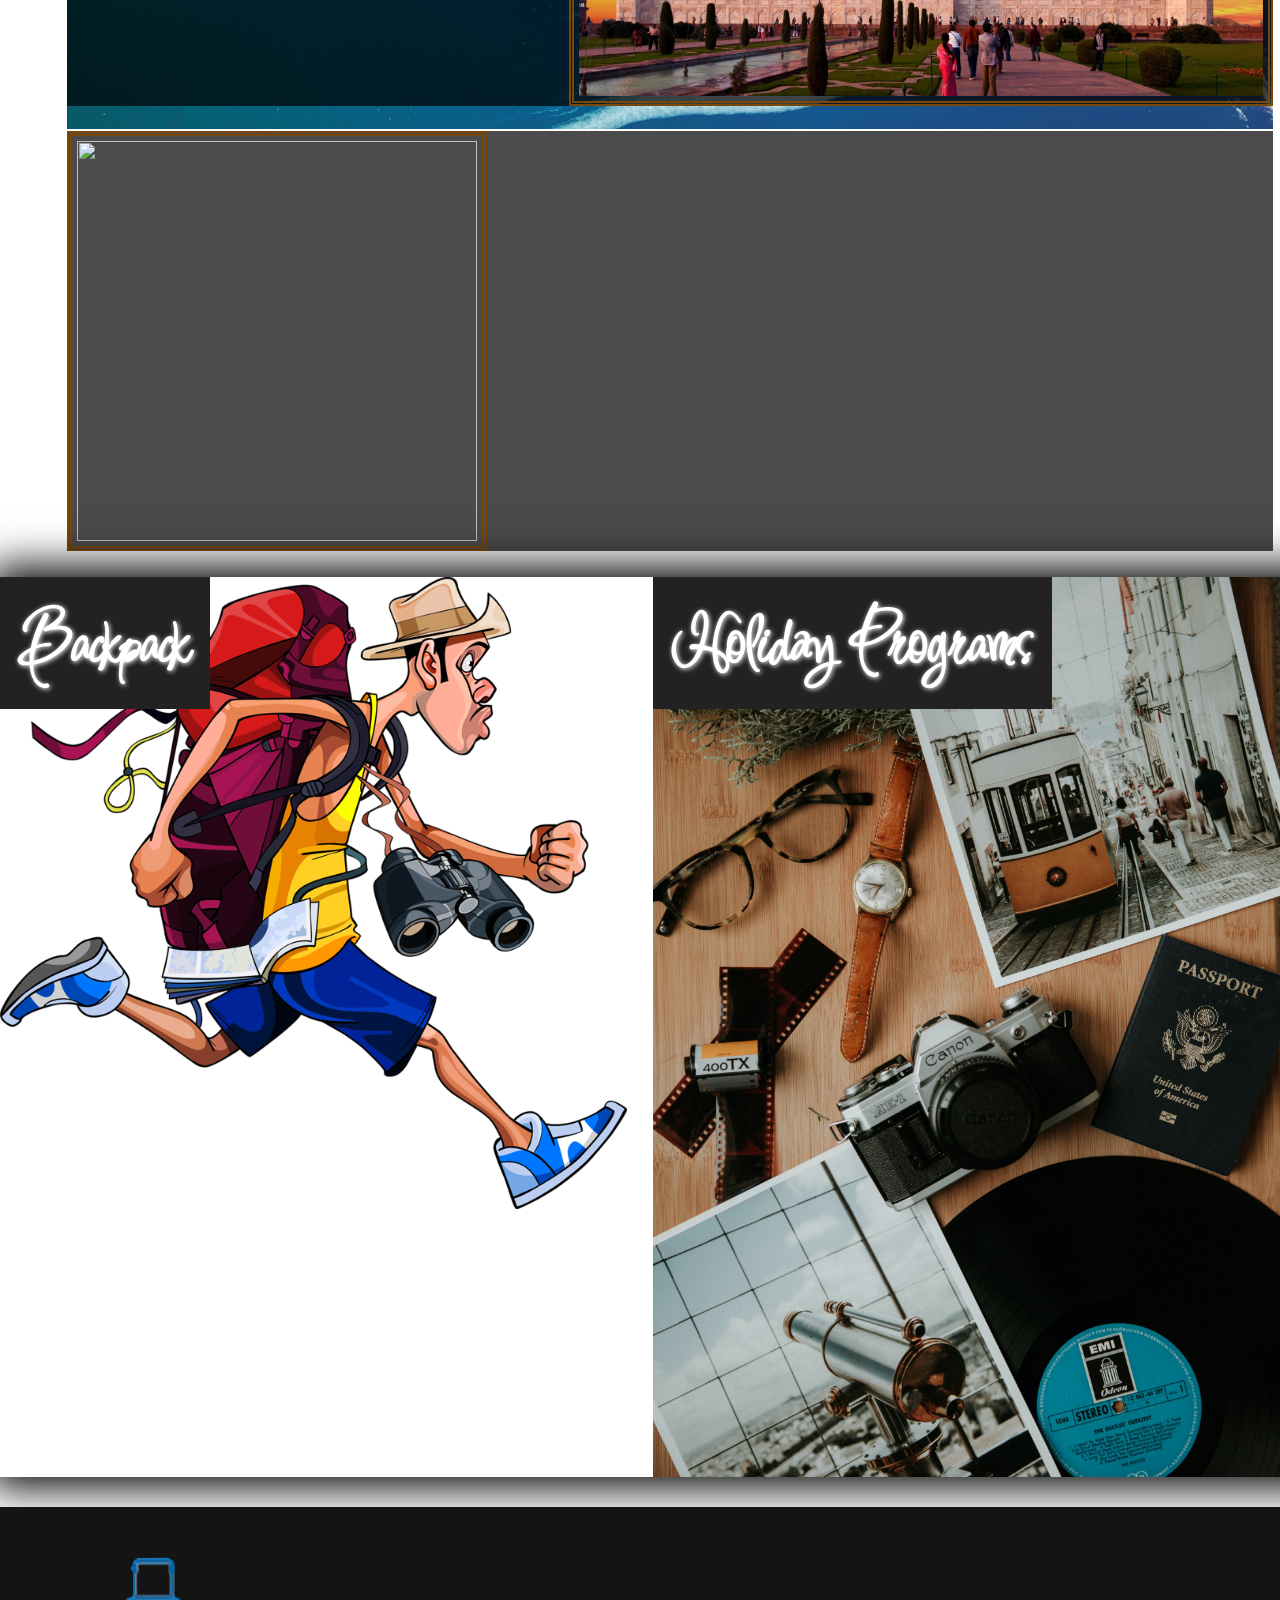
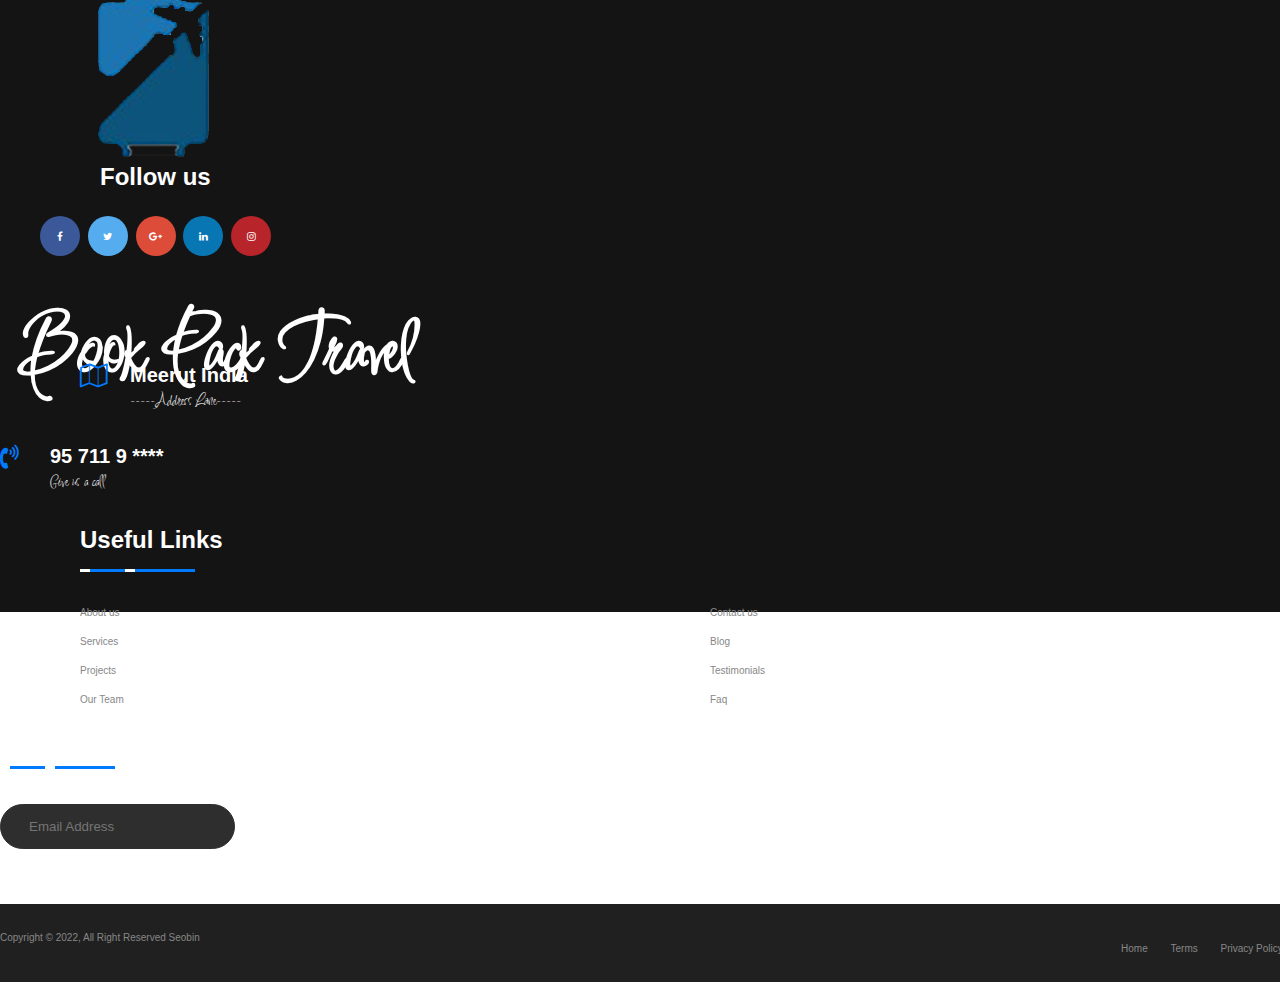
==== commit 6aa94a2a: "Update index.html" ====
--- a/index.html
+++ b/index.html
@@ -1,6 +1,7 @@
 <html>
     <head>
         <title>BookPackTravel</title>
+        <meta name="viewport" content="width=device-width, initial-scale=1" />
         <link rel = "icon" type = "image/png" href = "images/logo_short.png">
         <!-- Font Awesome -->
         <link href="https://cdnjs.cloudflare.com/ajax/libs/font-awesome/6.0.0/css/all.min.css" rel="stylesheet"/>
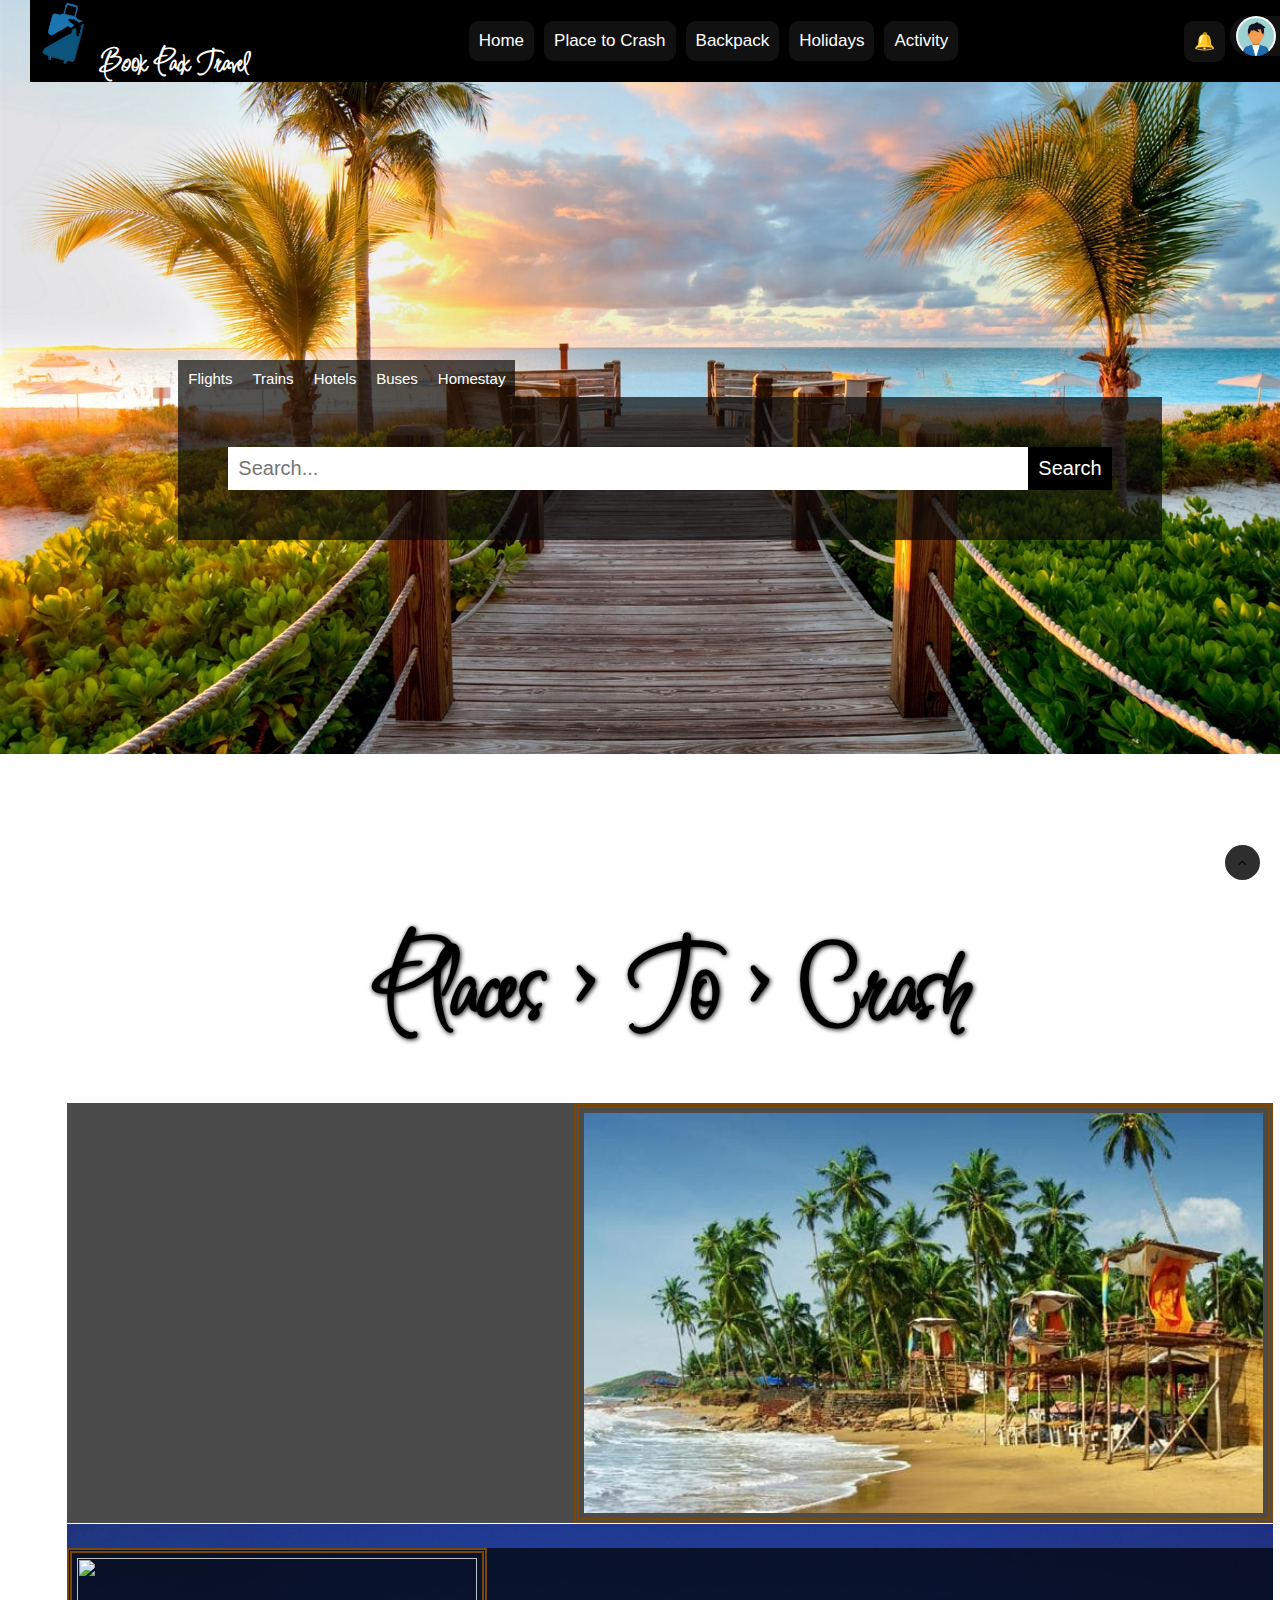
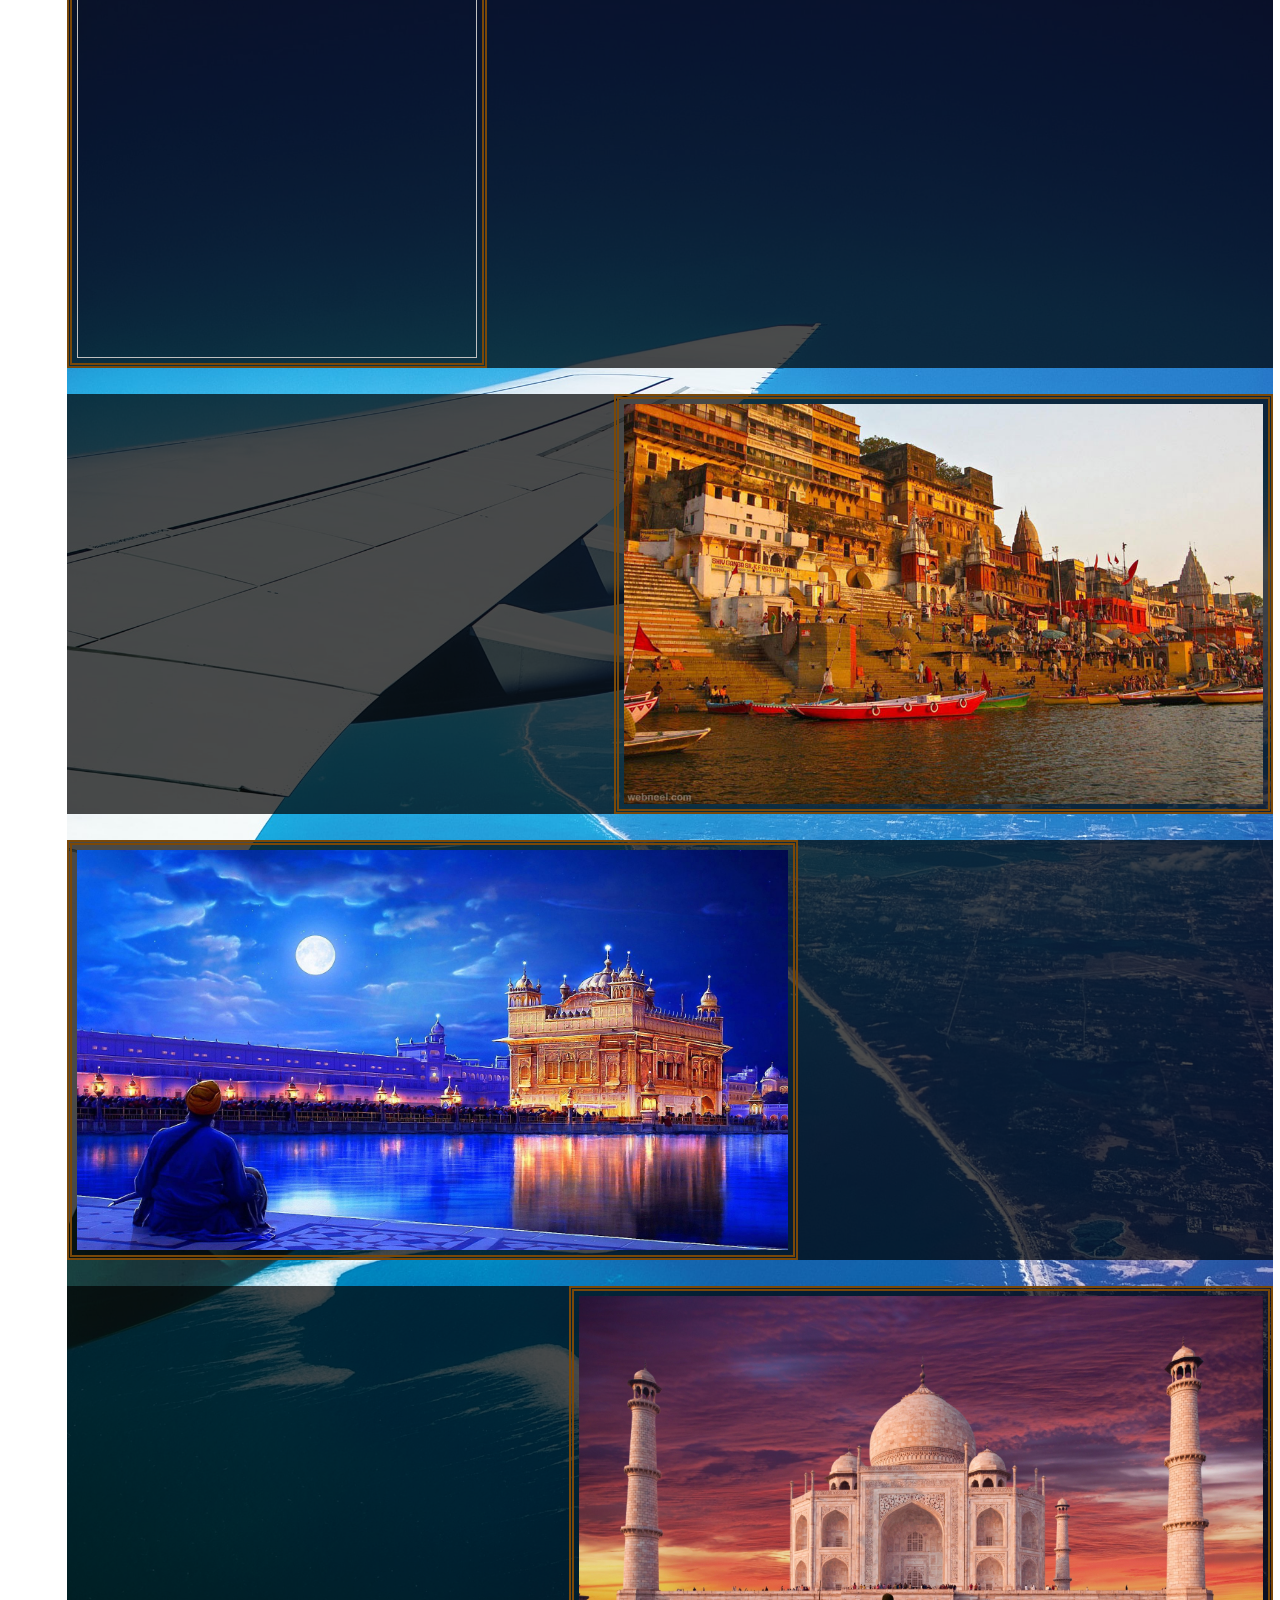
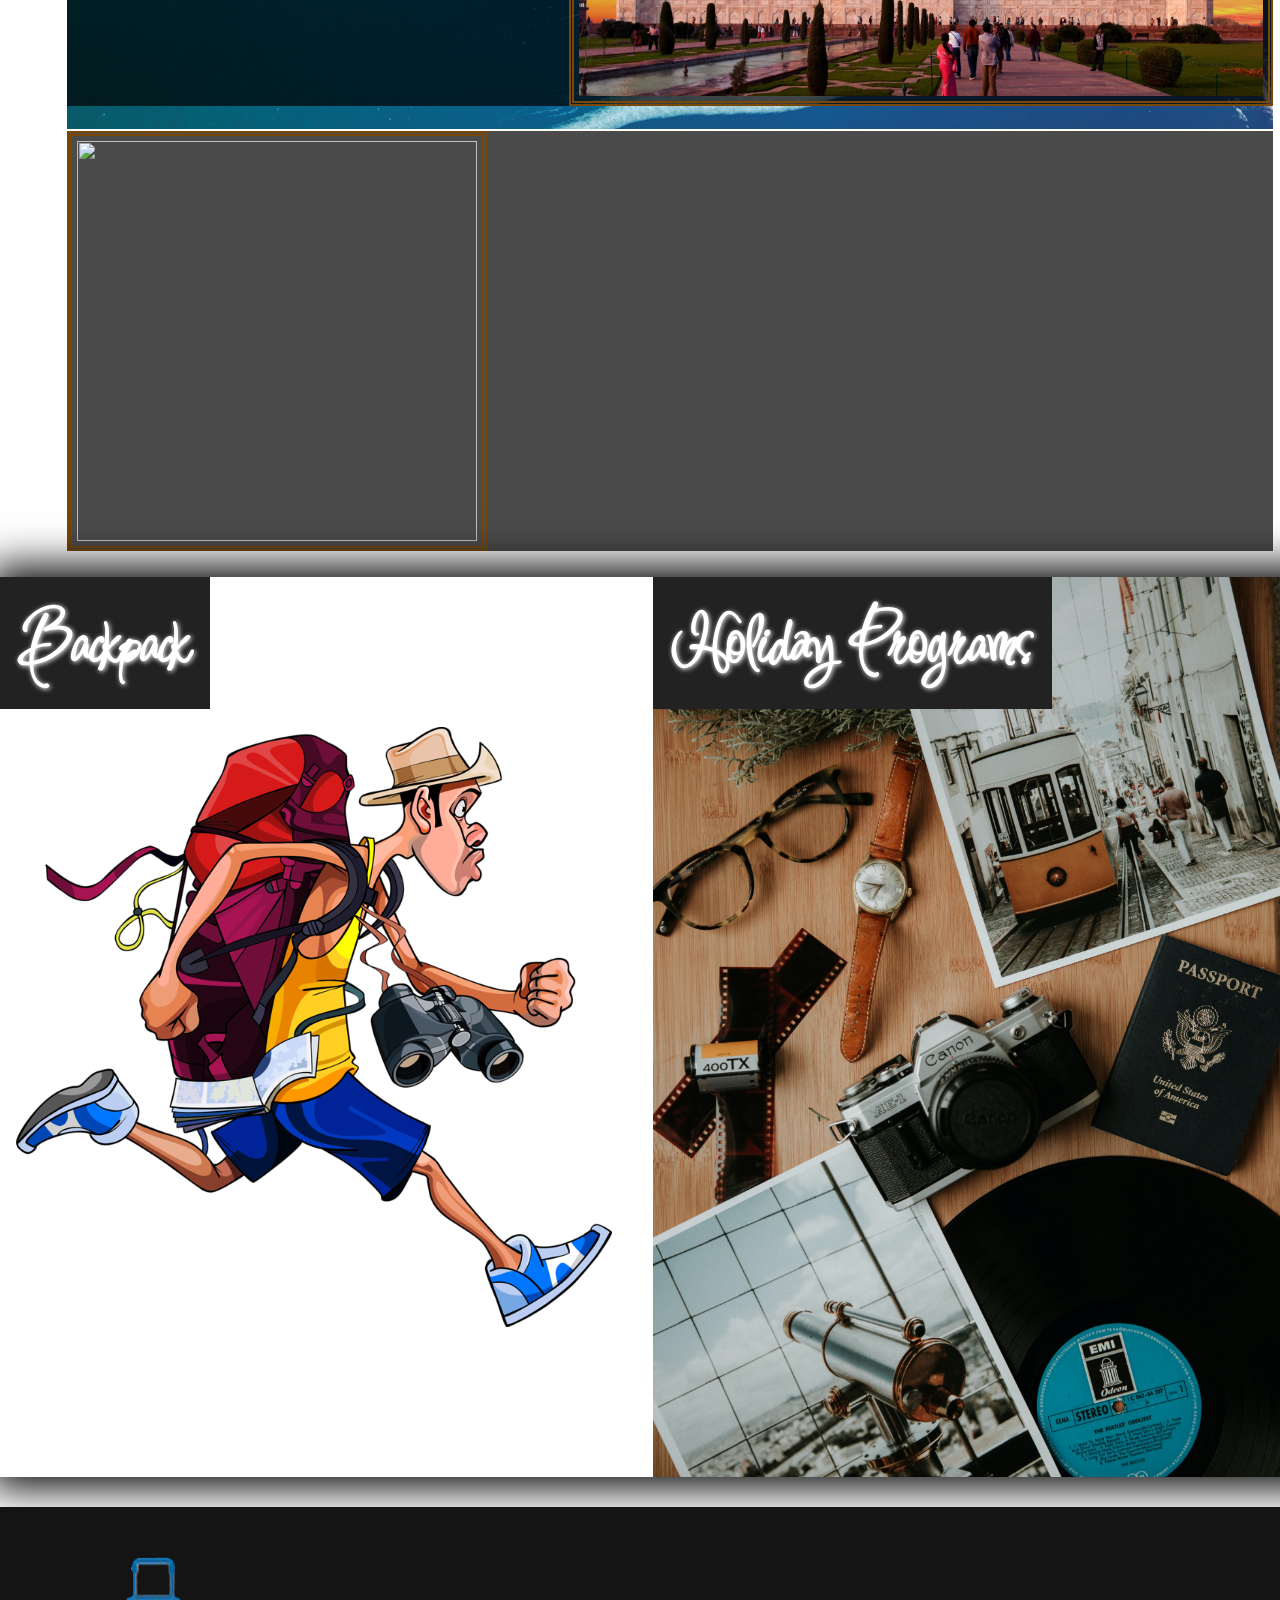
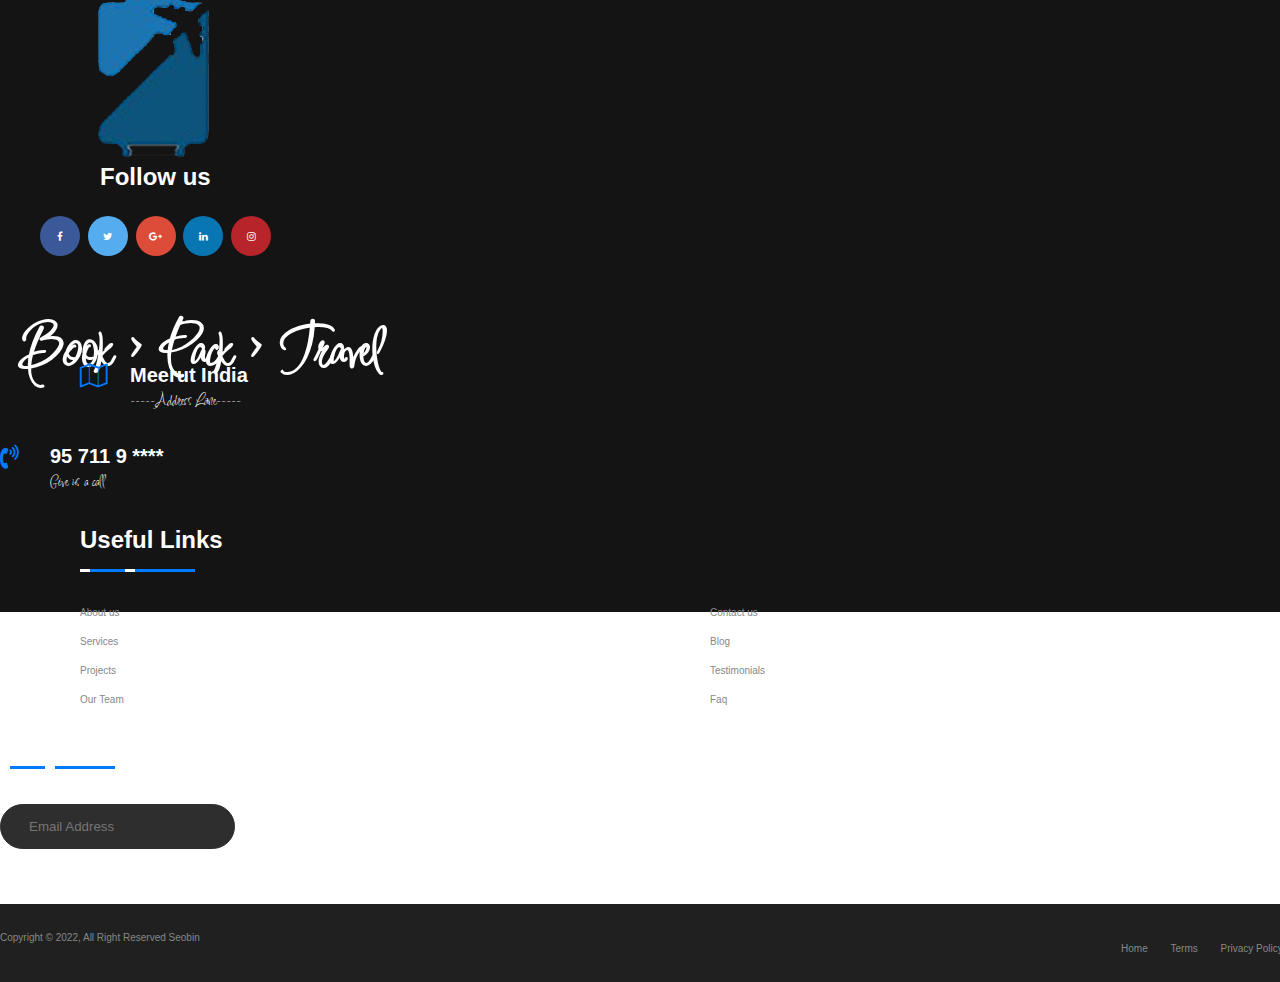
==== commit d59faa80: "Update index.html" ====
--- a/index.html
+++ b/index.html
@@ -55,7 +55,7 @@
                 </div>
             </div>
         </div>
-        <h1 class="label">places To Crash</h1>
+        <h1 class="label">Places > To > Crash</h1>
         <div class="placesToCrash" id="placesToCrash">
             <div class="site">
                 <div class="desc"></div>
@@ -144,7 +144,7 @@
                         <!-- End Footer info -->
                         <div class="footer-awarad">
                             <img src="images/icon/best.png" alt="">
-                            <p>Book Pack Travel</p>
+                            <p>Book > Pack > Travel</p>
                         </div>
                     </div>
                     <!-- End Col -->
--- a/main.css
+++ b/main.css
@@ -276,14 +276,13 @@
     background-size: 90%;
     background-repeat: no-repeat;
     background-position: center;
-    height:2700px;
+    height: 270em;
     display: flex;
     flex-direction: column;
     flex-wrap: nowrap;
     align-items: center;
     justify-content: space-evenly;
 }
-
 .placesToCrash img{
     border: 5px double rgb(121, 72, 9);
     box-shadow: 0 0 20 10 black;
@@ -304,14 +303,14 @@
 }
 
 
-
 .backpack{
     position:absolute;
     width:49%;
     left:0;
     height:100%;
     background: url("images/pic5.png");
-    background-size: 100%;
+    background-size: 95%;
+    background-position: center;
     background-repeat: no-repeat;
 }
 
@@ -504,7 +503,7 @@
   align-items: center; }
   .footer-awarad p {
     color: #fff;
-    font-size: 80px;
+    font-size: 60px;
     font-weight: 700;
     margin-left: 20px;
     padding-top: 55px; }
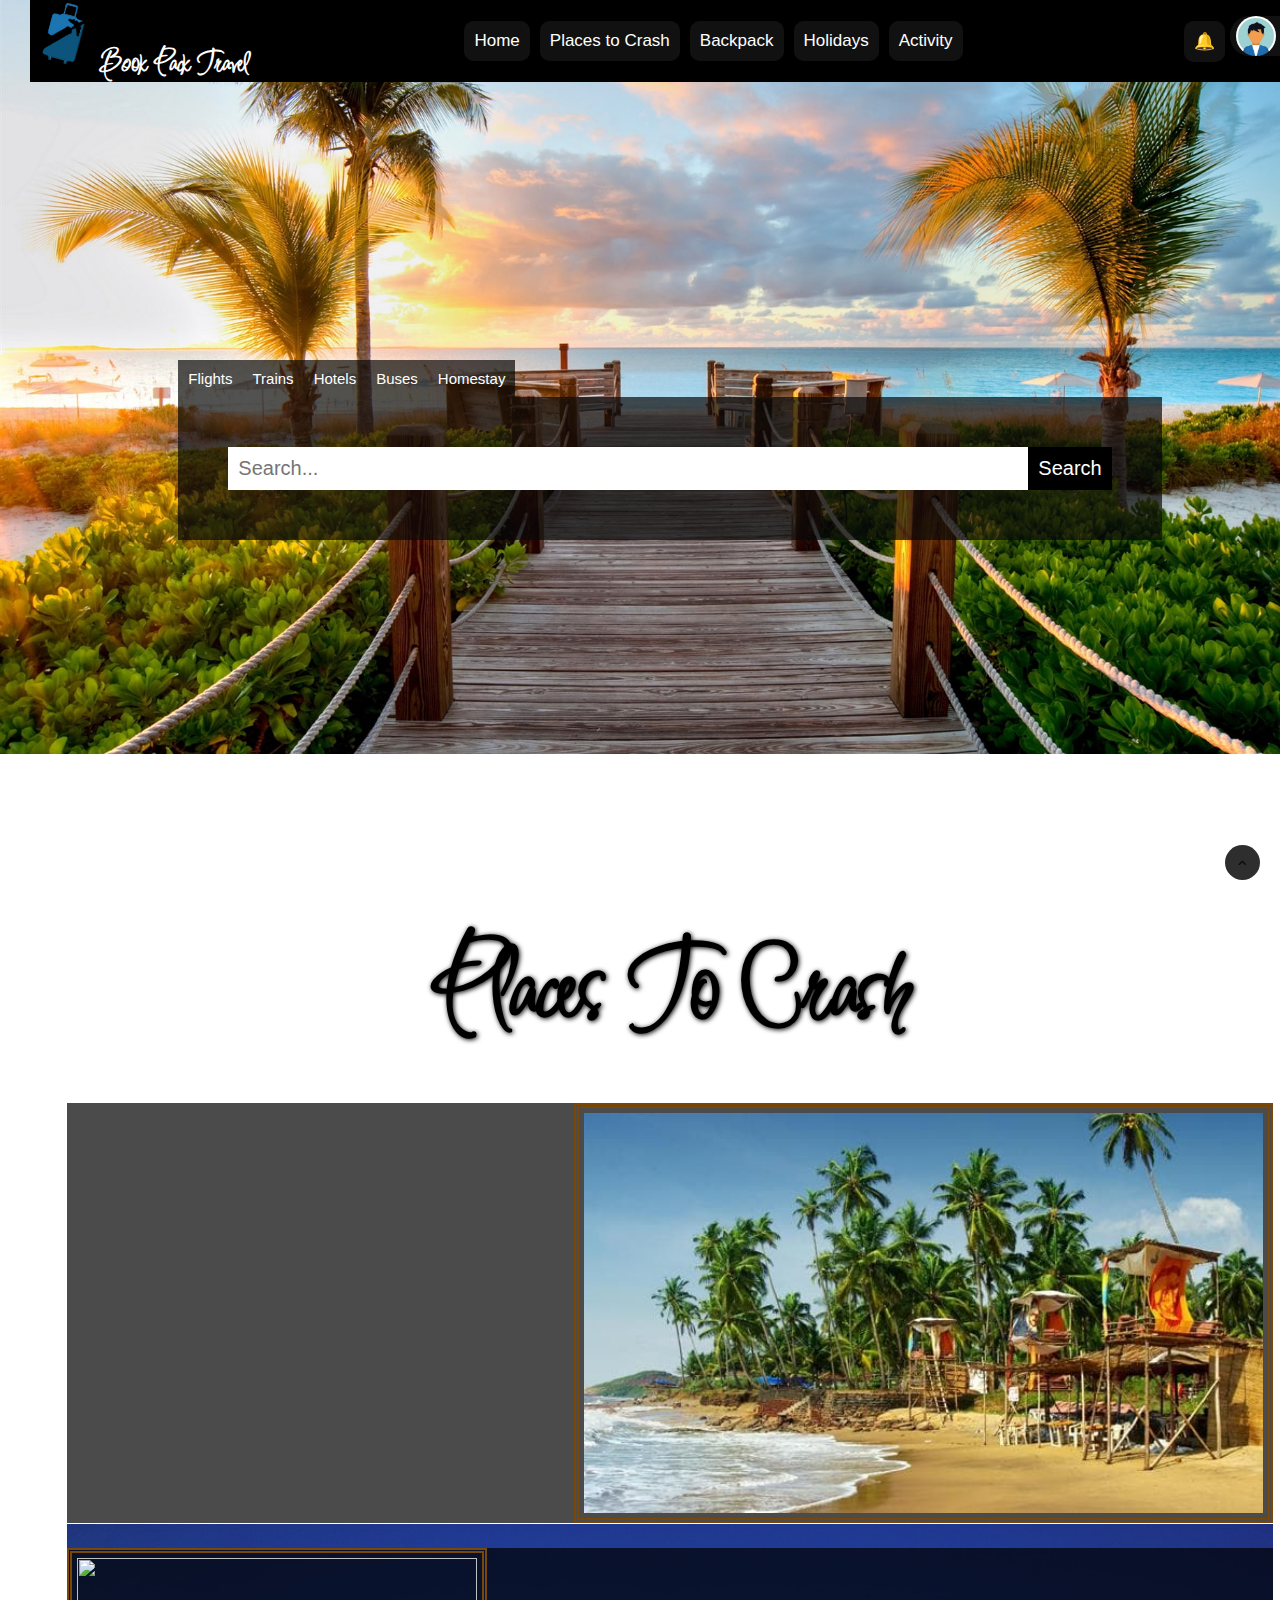
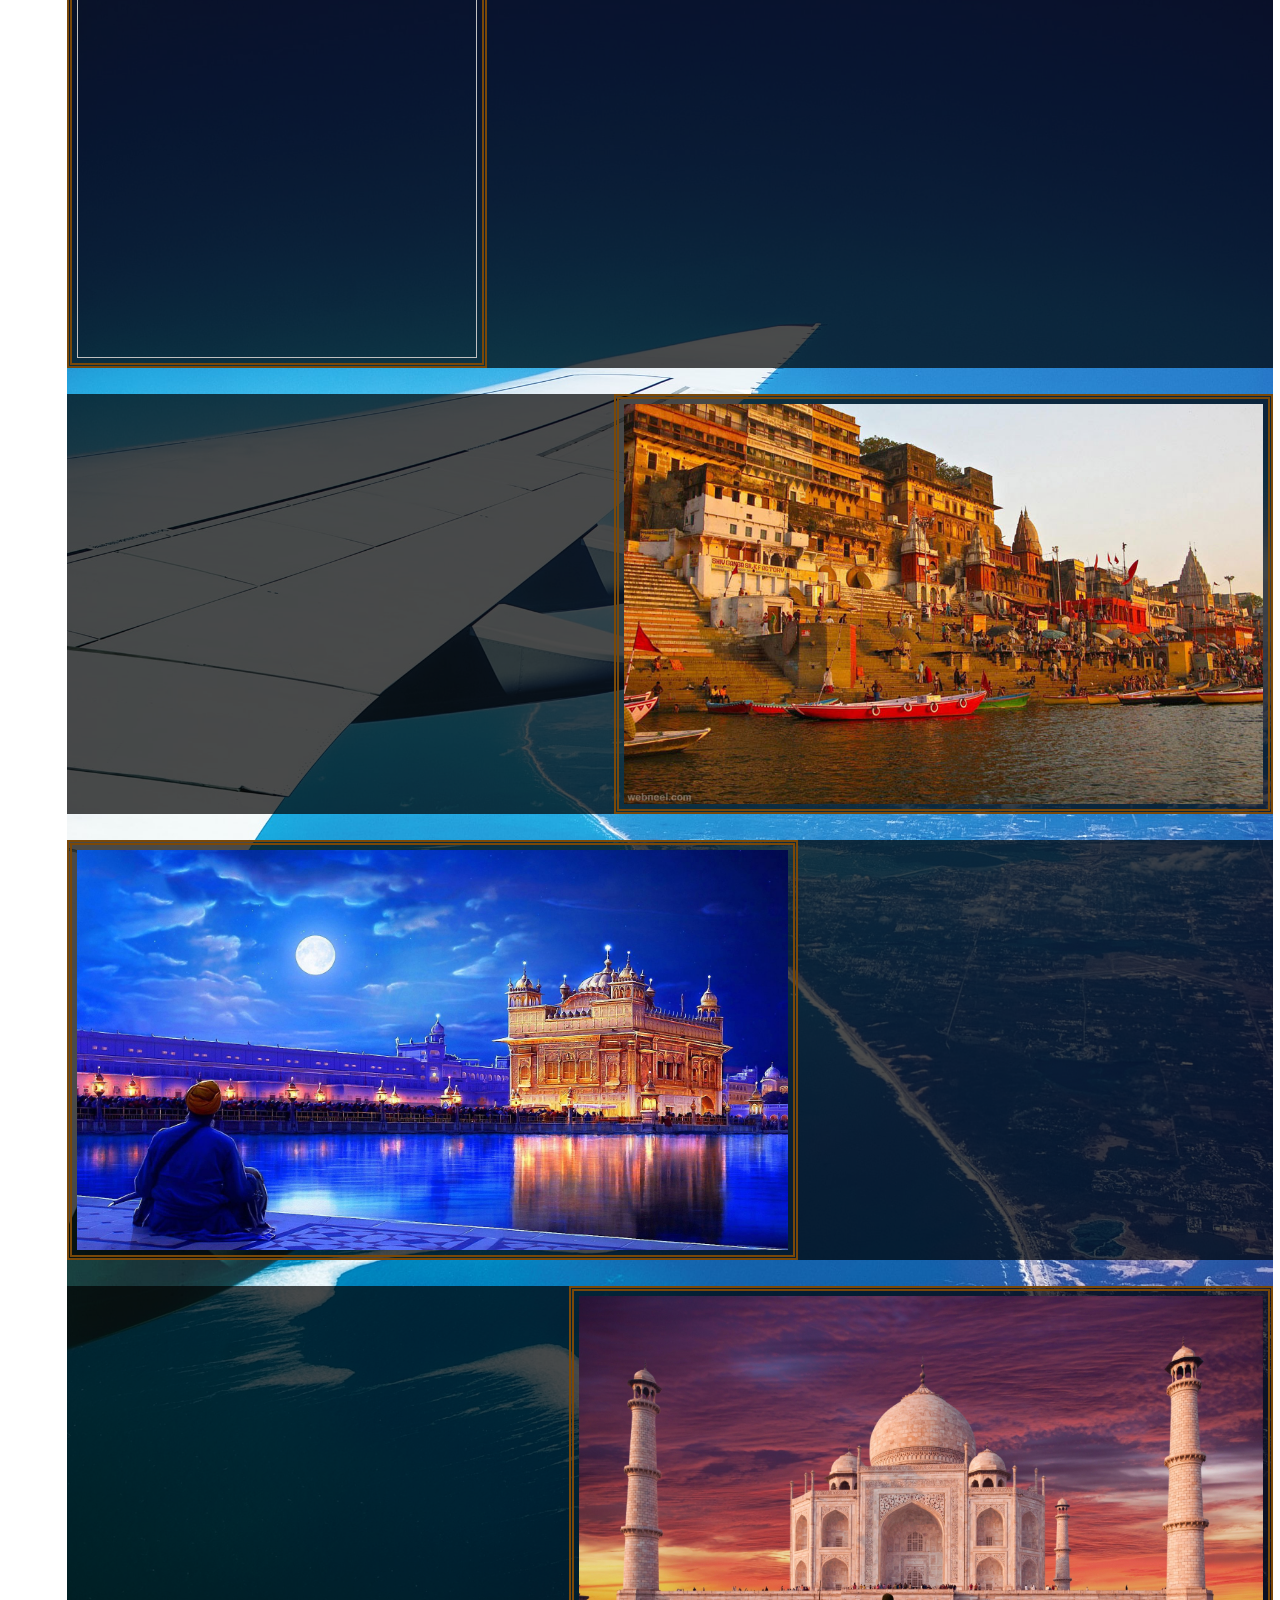
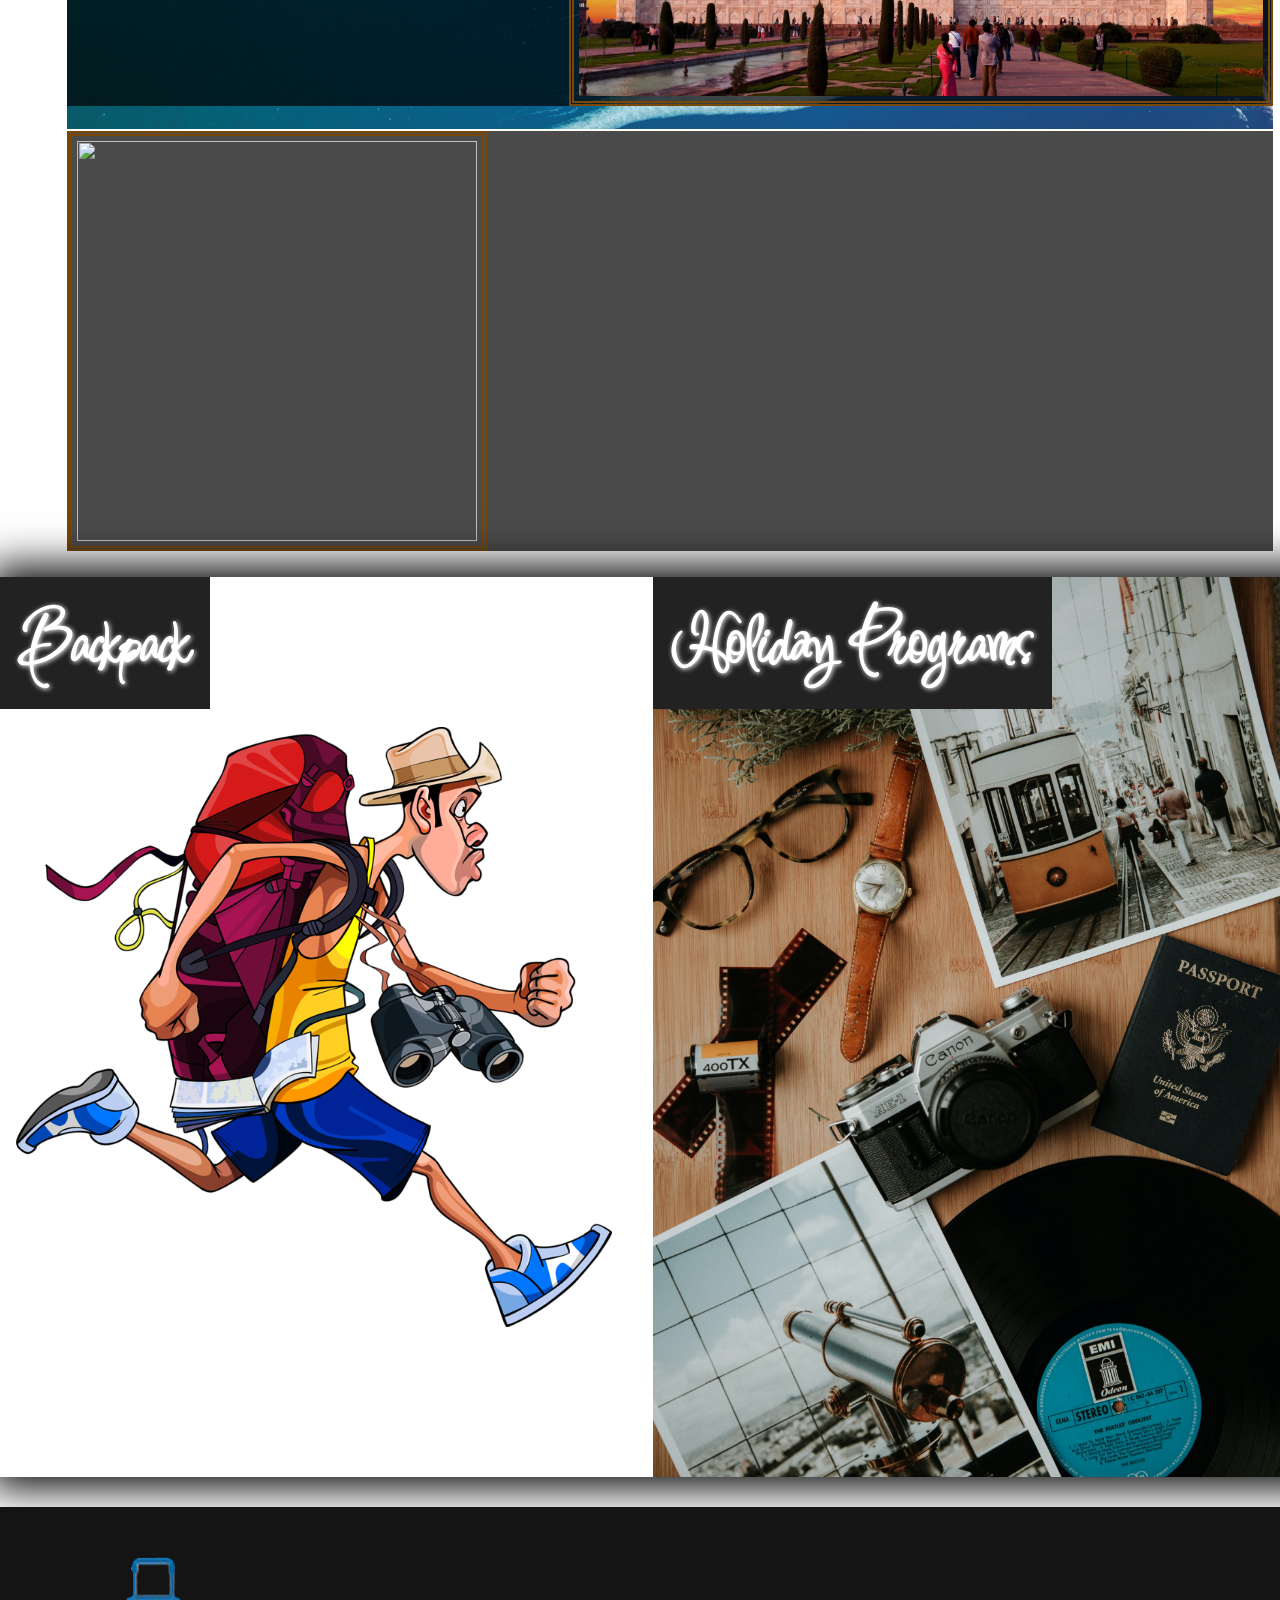
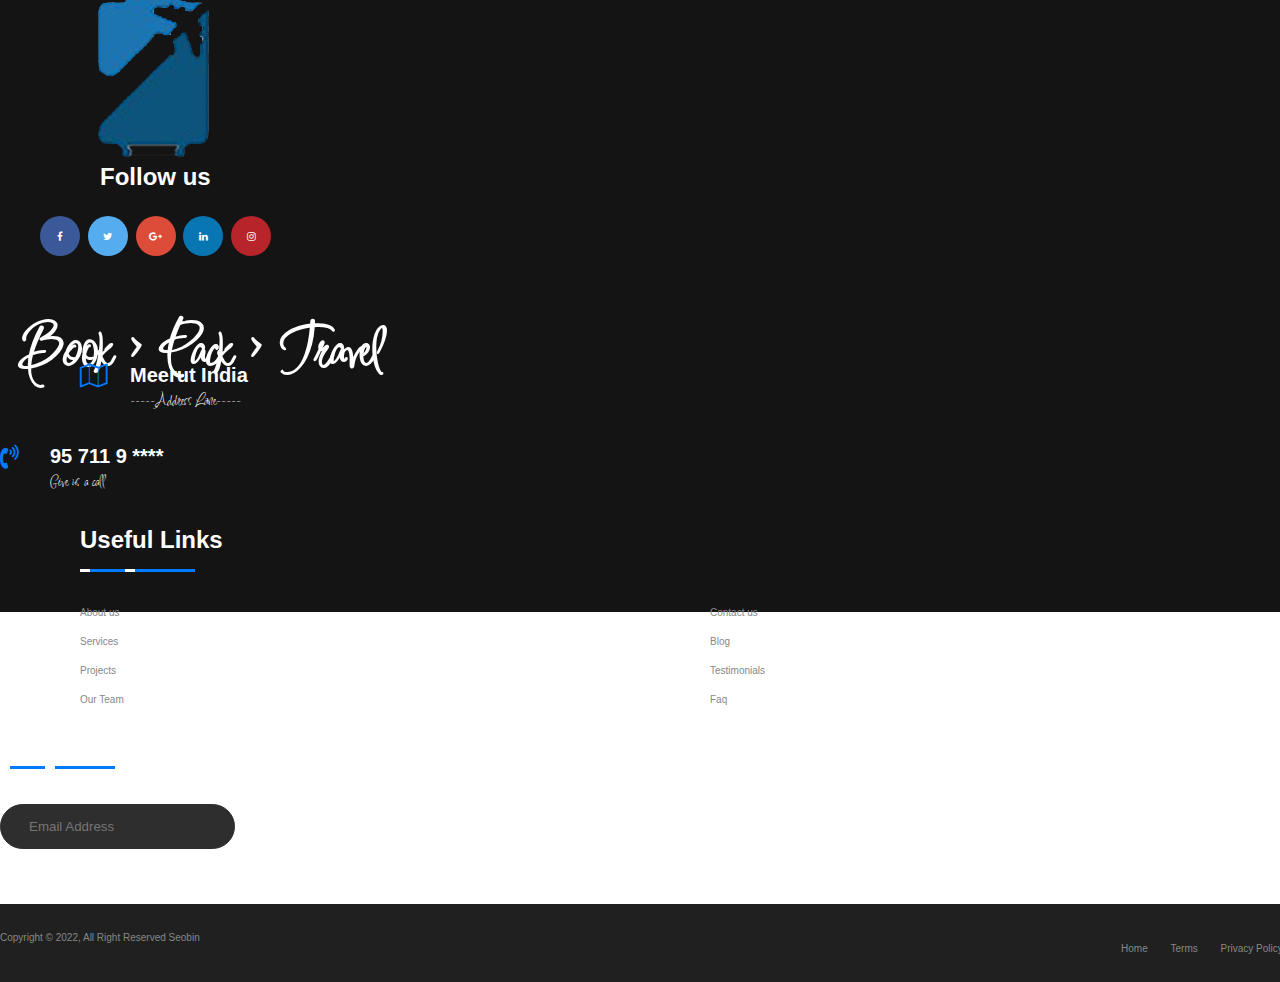
==== commit cd15ebff: "Update index.html" ====
--- a/index.html
+++ b/index.html
@@ -1,6 +1,6 @@
 <html>
     <head>
-        <title>BookPackTravel</title>
+        <title>Book > Pack > Travel</title>
         <meta name="viewport" content="width=device-width, initial-scale=1" />
         <link rel = "icon" type = "image/png" href = "images/logo_short.png">
         <!-- Font Awesome -->
@@ -20,7 +20,7 @@
             <span class="headerLogo"><a href="#"><img src="images/logo_short.png">Book Pack Travel</a></span>
             <ul>
                 <li>Home</li>
-                <li>Place to Crash</li>
+                <li>Places to Crash</li>
                 <li>Backpack</li>
                 <li>Holidays</li>
                 <li>Activity</li>
@@ -55,7 +55,7 @@
                 </div>
             </div>
         </div>
-        <h1 class="label">Places > To > Crash</h1>
+        <h1 class="label">Places To Crash</h1>
         <div class="placesToCrash" id="placesToCrash">
             <div class="site">
                 <div class="desc"></div>
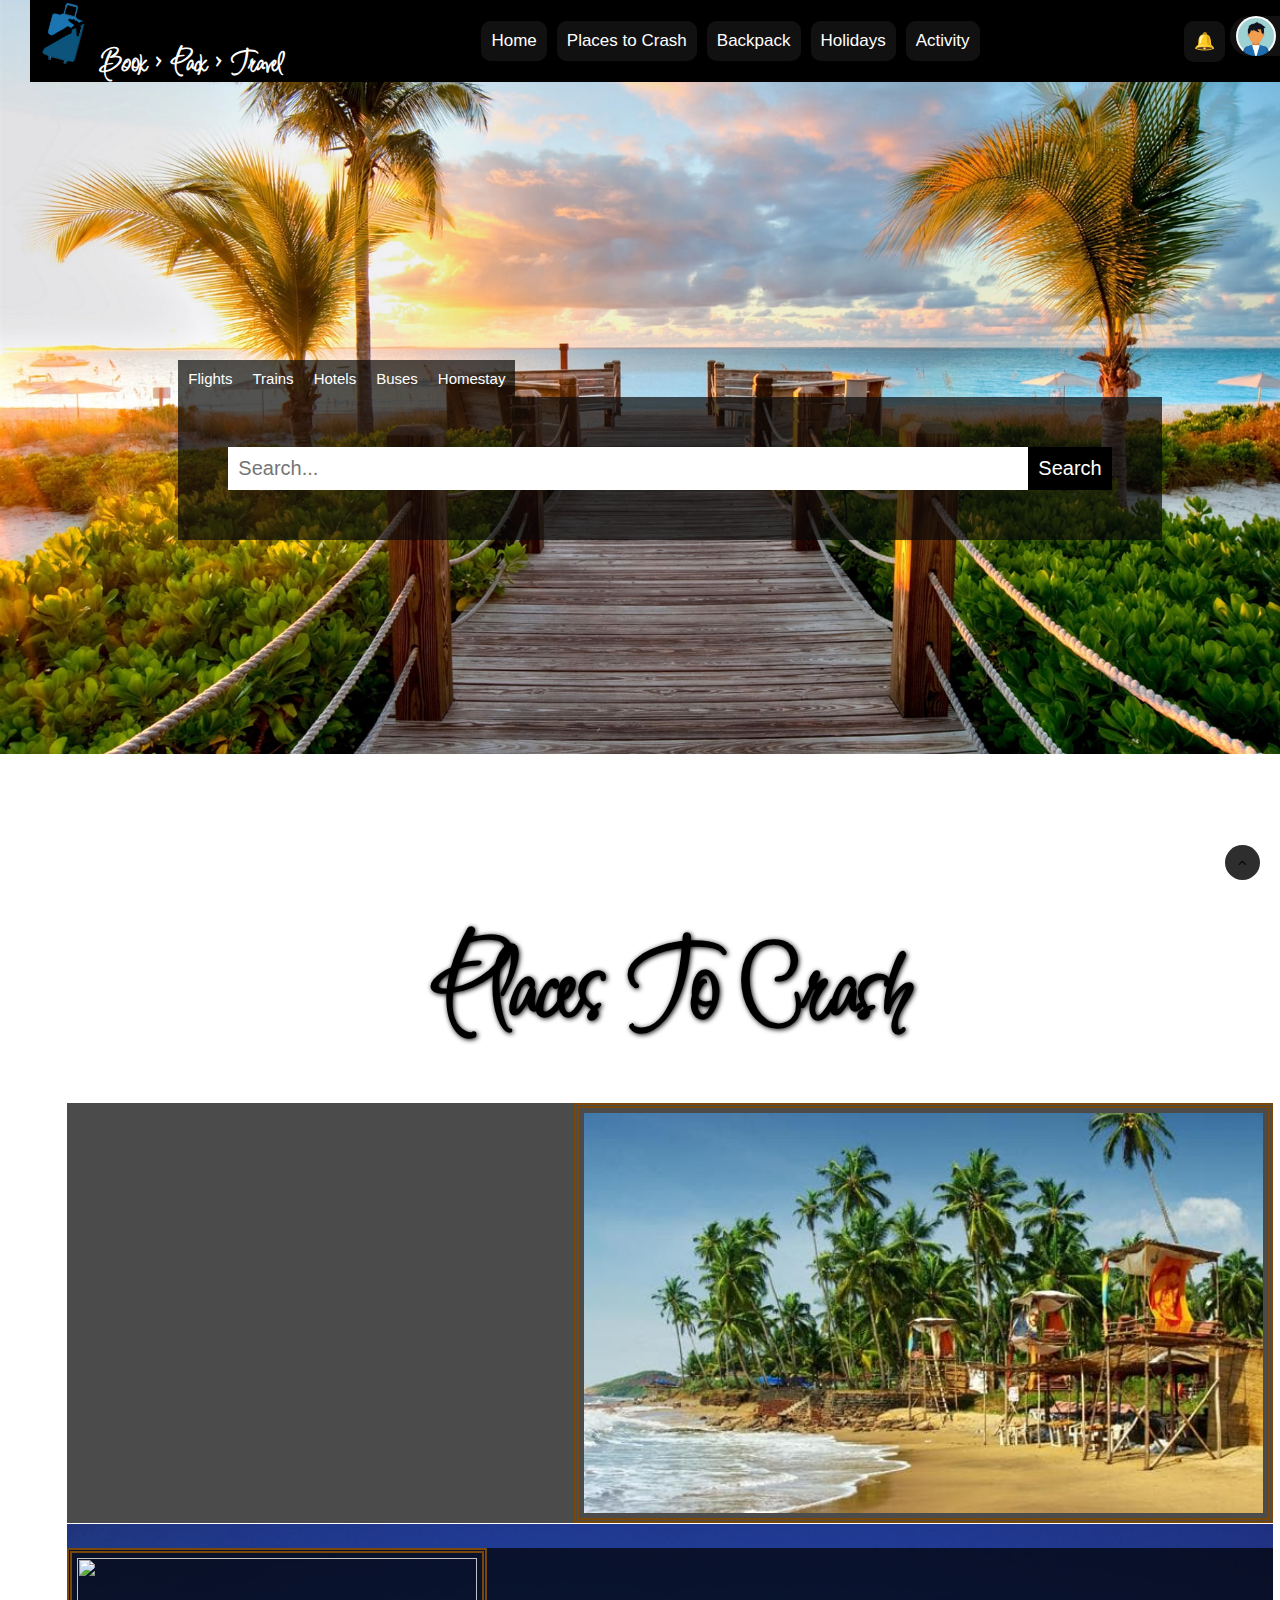
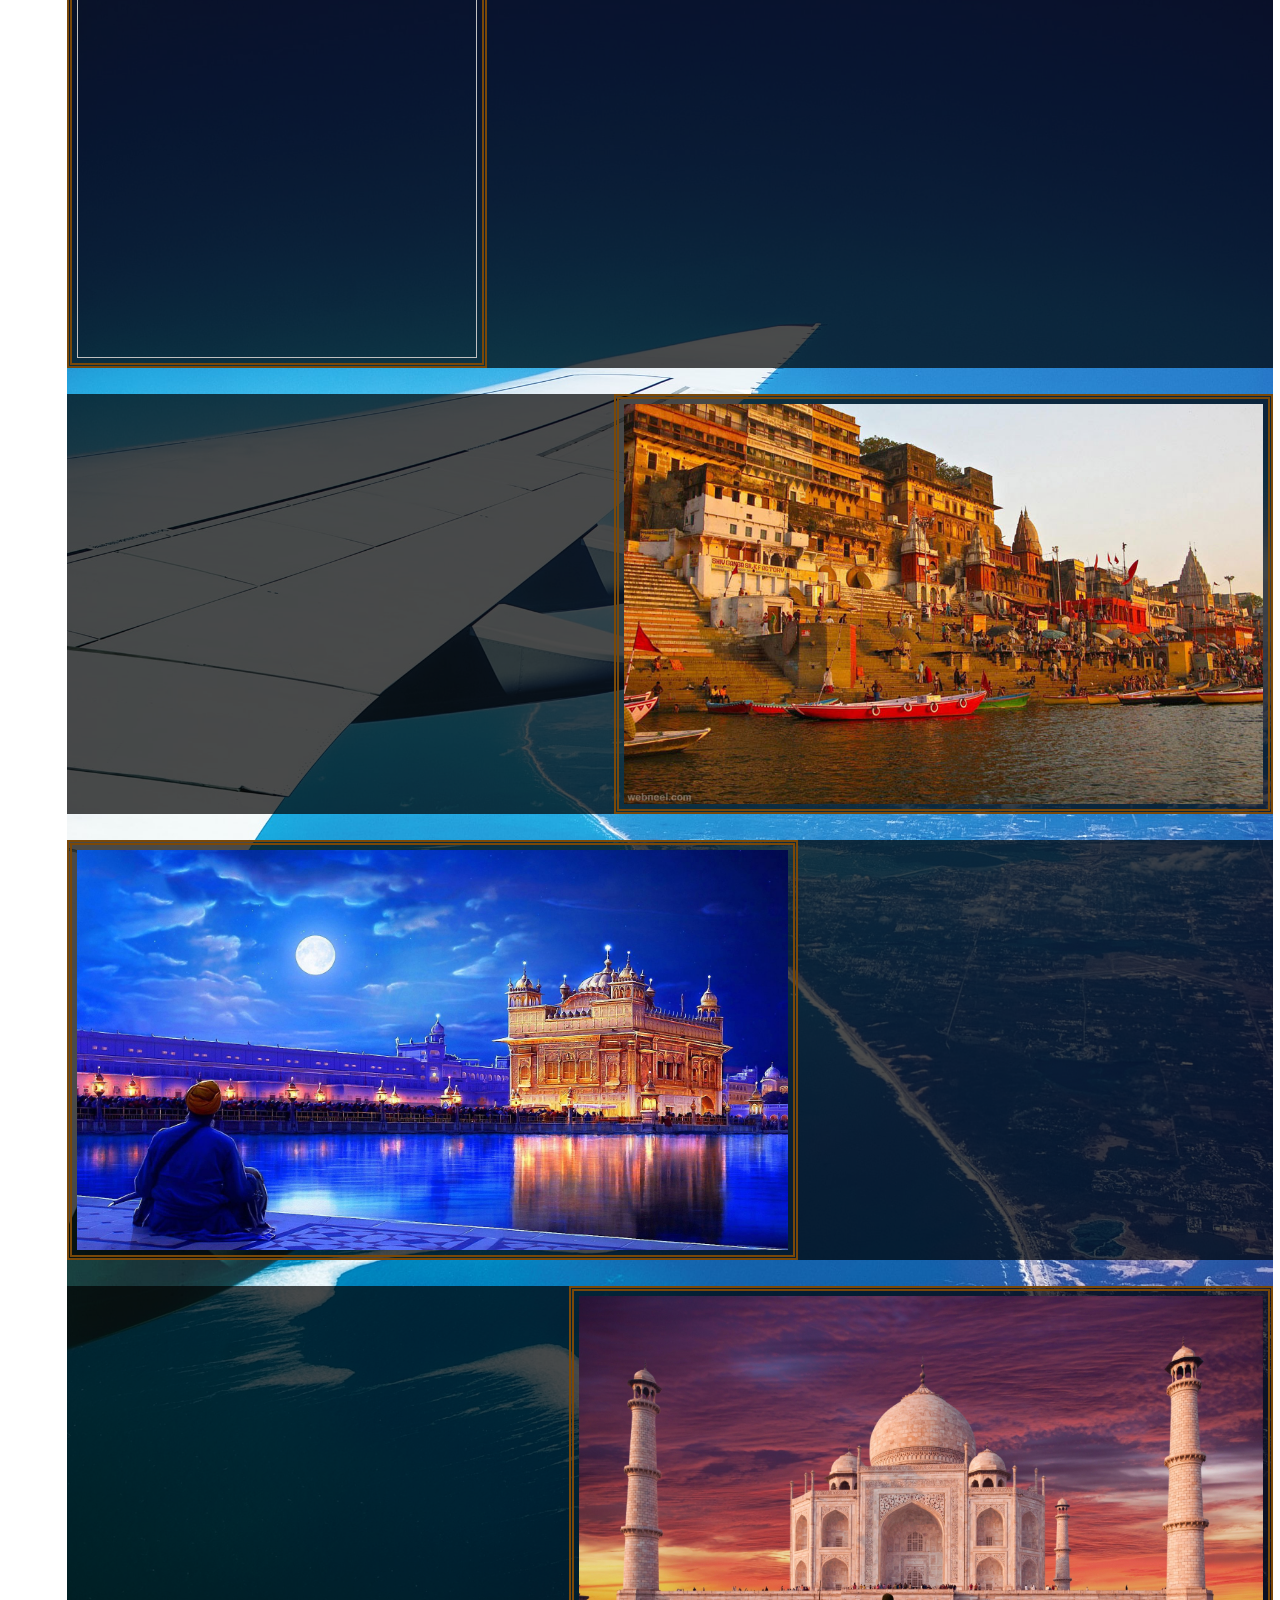
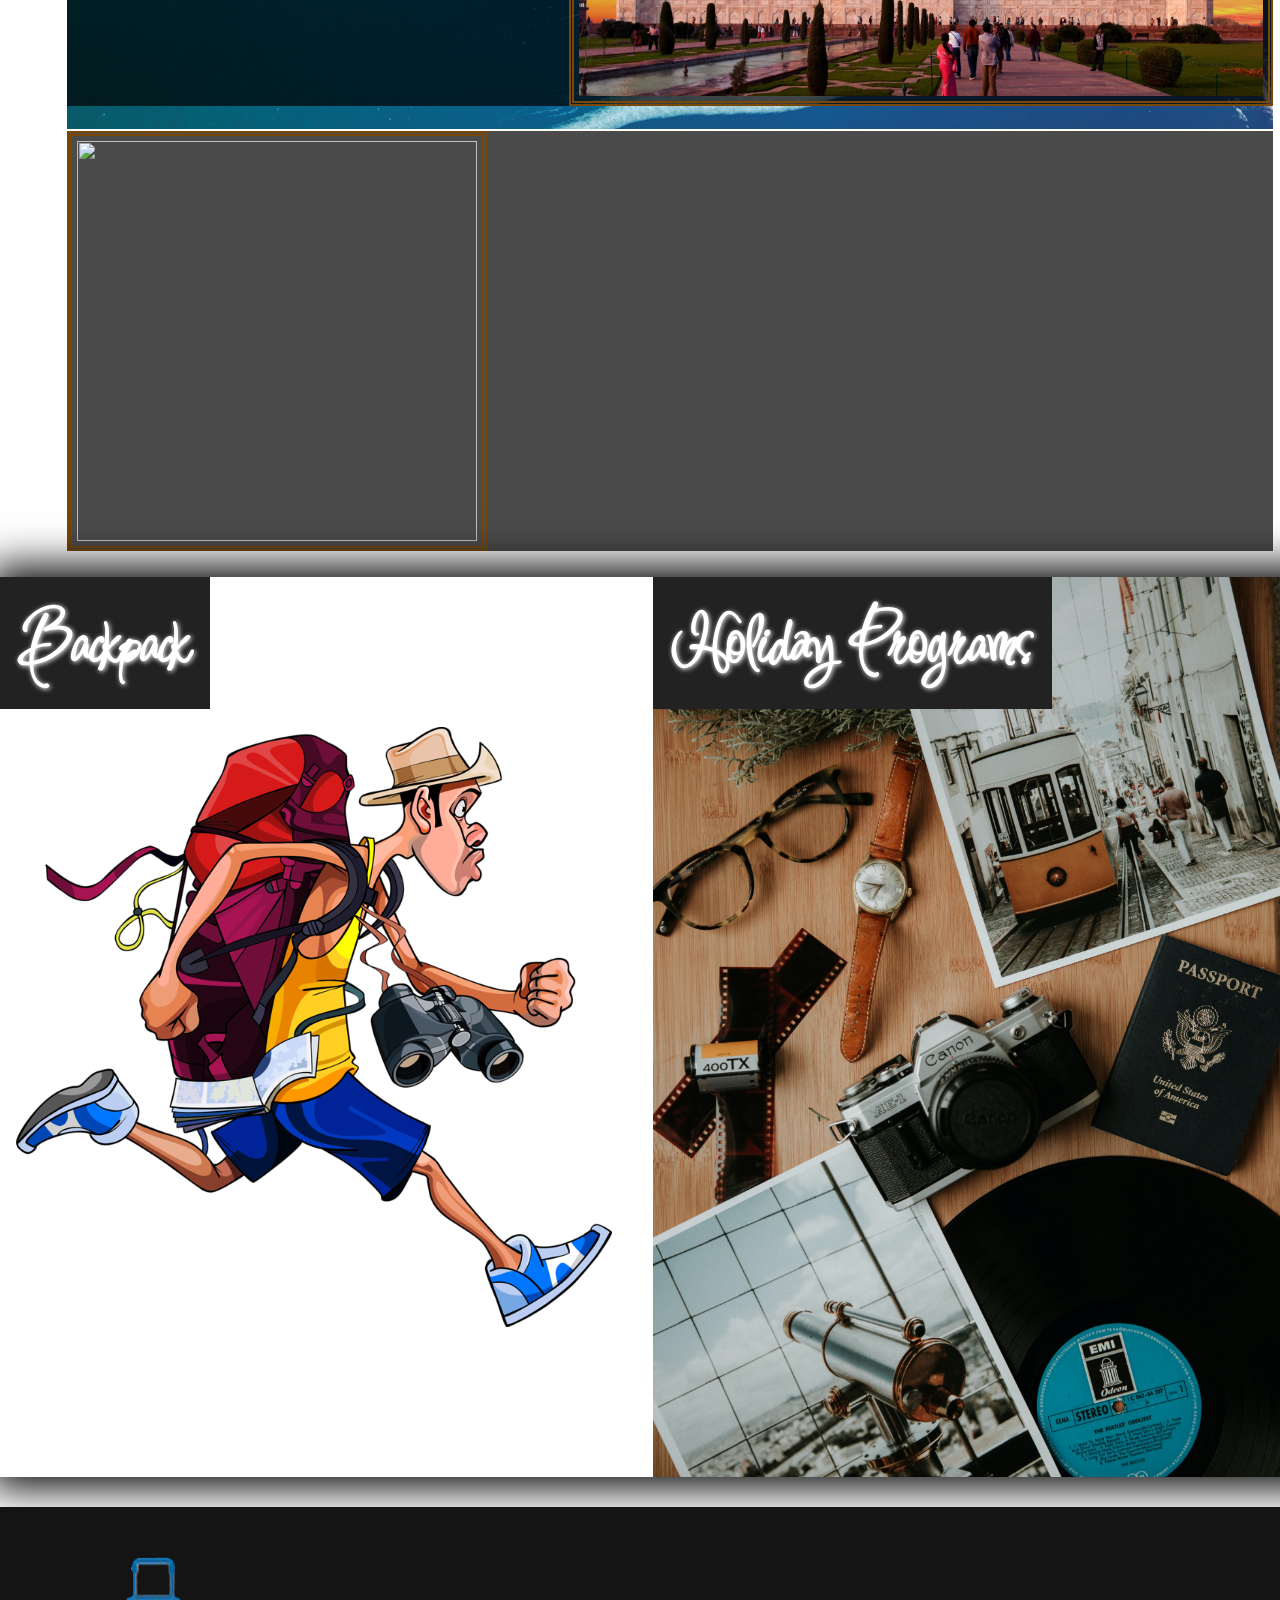
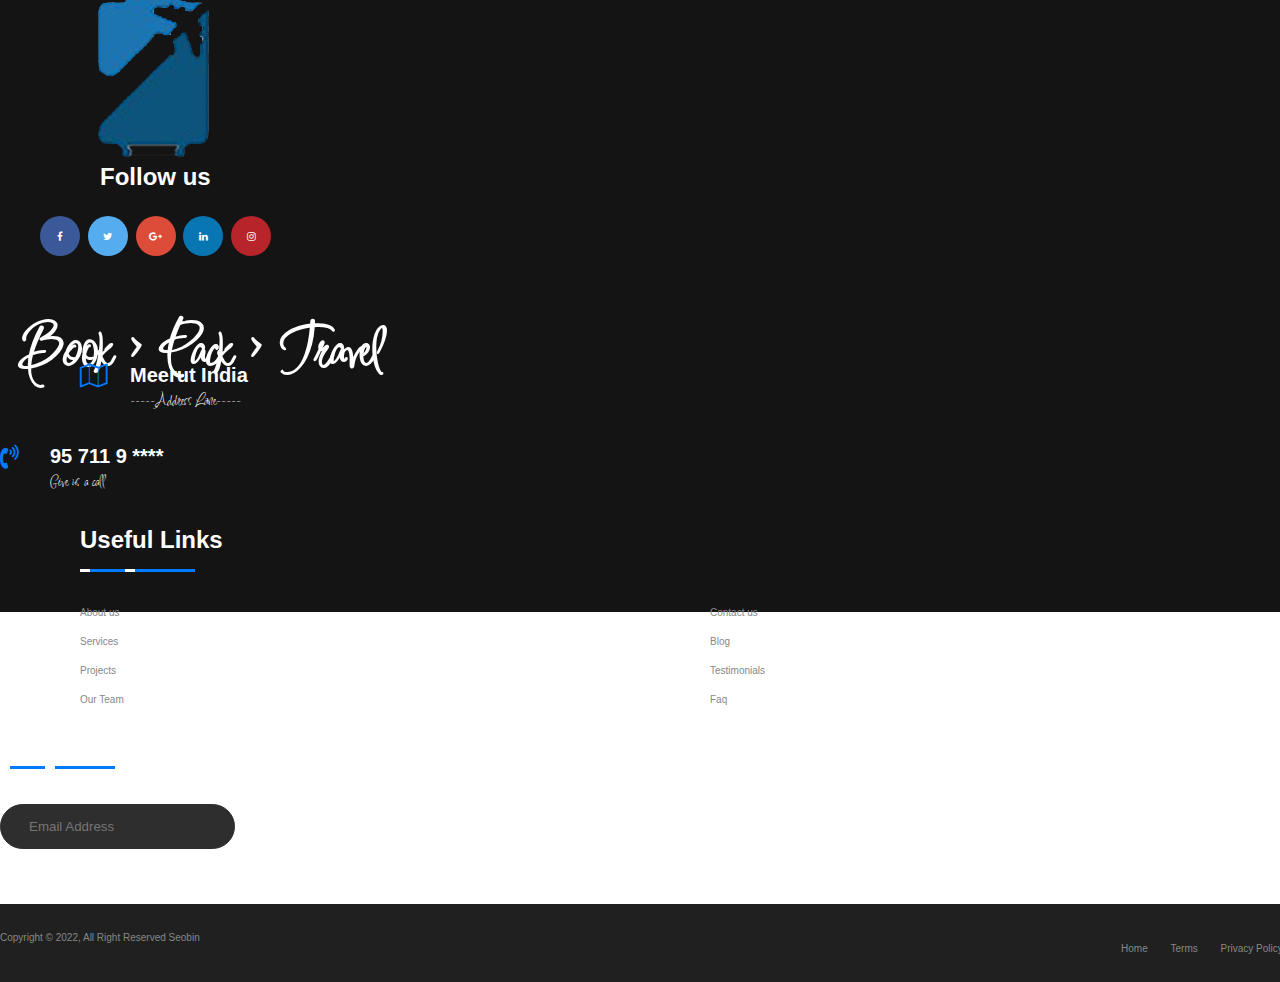
==== commit 6c1811cf: "Update index.html" ====
--- a/index.html
+++ b/index.html
@@ -1,6 +1,6 @@
 <html>
     <head>
-        <title>Book > Pack > Travel</title>
+        <title>Book Pack Travel</title>
         <meta name="viewport" content="width=device-width, initial-scale=1" />
         <link rel = "icon" type = "image/png" href = "images/logo_short.png">
         <!-- Font Awesome -->
@@ -17,7 +17,7 @@
     </head>
     <body>
         <header>
-            <span class="headerLogo"><a href="#"><img src="images/logo_short.png">Book Pack Travel</a></span>
+            <span class="headerLogo"><a href="#"><img src="images/logo_short.png">Book > Pack > Travel</a></span>
             <ul>
                 <li>Home</li>
                 <li>Places to Crash</li>
